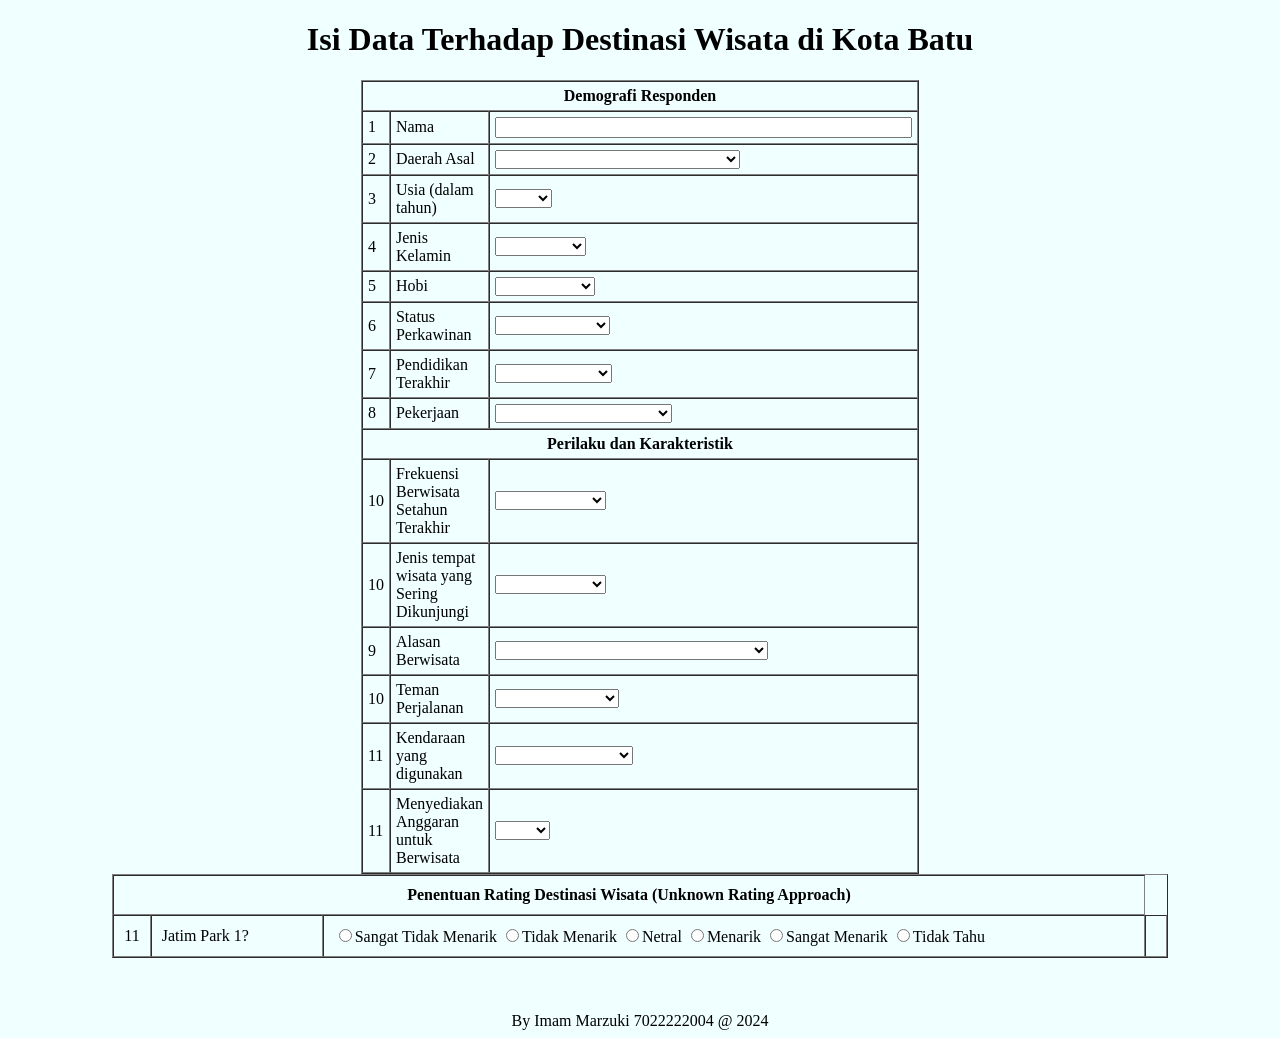
==== isidata.html @ aa60955a "Add files via upload" ====
<!doctype html>
<html>
<head>
<title>Isi Data</title>
</head>
<body bgcolor="azure">
<div align="center">
<h1>Isi Data Terhadap Destinasi Wisata di Kota Batu</h1>
<table border="1" cellpadding="5" cellspacing="0" width="500">
<tr><th colspan="3">Demografi Responden</th></tr>
<tr><td width="10">1</td><td width="100">Nama</td><td width="500"><input size="50" type="text" name="nama"></td></tr>
<tr><td>2</td><td>Daerah Asal</td><td>
<select name="asal">
<option></option>
<option>Kota Batu</option>
<option>Luar kota Batu tetapi masih 1 provinsi</option>
<option>Luar provinsi</option>
<option>Luar Negeri</option>
</select>
</td></tr>
<tr><td>3</td><td>Usia (dalam tahun)</td><td>
<select name="usia">
<option></option>
<option>1-17</option>
<option>18-25</option>
<option>26-32</option>
<option>33-39</option>
<option>40-59</option>
<option>>60</option>
</select>
</td></tr>
<tr><td>4</td><td>Jenis Kelamin</td><td>
<select name="kelamin">
<option></option>
<option>Laki-Laki</option>
<option>Perempuan</option>
</select>
</td></tr>
<tr><td>5</td><td>Hobi</td><td>
<select name="hobi">
<option></option>
<option>Travelling</option>
<option>Berenang</option>
<option>Berkemah</option>
<option>Shopping</option>
<option>Mendaki</option>
<option>Hobi Lainnya</option>
</select>
</td></tr>
<tr><td>6</td><td>Status Perkawinan</td><td>
<select name="status">
<option></option>
<option>Sudah Menikah</option>
<option>Belum Menikah</option>
<option>Cerai</option>
<option>Janda/Duda</option>
</select>
</td></tr>
<tr><td>7</td><td>Pendidikan Terakhir</td><td>
<select name="pendidikan">
<option></option>
<option>Tidak Tamat SD</option>
<option>SD/Sederajat</option>
<option>SMP/Sederajat</option>
<option>SMA/Sederajat</option>
<option>D1/D2/D3</option>
<option>S1/D4</option>
<option>S2</option>
<option>S3</option>
</select>
</td></tr>
<tr><td>8</td><td>Pekerjaan</td><td>
<select name="pekerjaan">
<option></option>
<option>Pelajar/Mahasiswa</option>
<option>PNS</option>
<option>Karyawan Swasta</option>
<option>Bapak/Ibu Rumah Tangga</option>
<option>Pensiunan</option>
<option>Wiraswasta</option>
<option>TNI/Polri</option>
<option>Tidak Bekerja</option>
<option>Pekerjaan Lainnya</option>
</select>
</td></tr>
<tr><th colspan="3">Perilaku dan Karakteristik</th></tr>
<tr><td>10</td><td>Frekuensi Berwisata Setahun Terakhir</td><td>
<select name="teman">
<option></option>
<option>1 kali</option>
<option>2 kali</option>
<option>3 kali</option>
<option>lebih dari 3 kali</option>
</select>
</td></tr>
<tr><td>10</td><td>Jenis tempat wisata yang Sering Dikunjungi</td><td>
<select name="teman">
<option></option>
<option>1 kali</option>
<option>2 kali</option>
<option>3 kali</option>
<option>lebih dari 3 kali</option>
</select>
</td></tr>
<tr><td>9</td><td>Alasan Berwisata</td><td>
<select name="alasan">
<option></option>
<option>Ingin relaksasi</option>
<option>Diajak oleh keluarga</option>
<option>Mencari kenyamanan</option>
<option>Ingin bersenang-senang</option>
<option>Keinginan dari diri sendiri</option>
<option>Mengisi waktu luang</option>
<option>Diajak oleh teman</option>
<option>Sudah menjadi kebiasaan rutin</option>
<option>Memiliki uang yang cukup untuk berwisata</option>
<option>Lainnya</option>
</select>
</td></tr>
<tr><td>10</td><td>Teman Perjalanan</td><td>
<select name="teman">
<option></option>
<option>Sendiri Saja</option>
<option>Pacar/Suami/Istri</option>
<option>Keluarga</option>
<option>Teman</option>
</select>
</td></tr>
<tr><td>11</td><td>Kendaraan yang digunakan</td><td>
<select name="kendaraan">
<option></option>
<option>Sepeda Motor</option>
<option>Mobil Pribadi</option>
<option>Kendaraan Umum</option>
<option>Kendaraan Lainnya</option>
</select>
</td></tr>
<tr><td>11</td><td>Menyediakan Anggaran untuk Berwisata</td><td>
<select name="anggaran">
<option></option>
<option>Ya</option>
<option>Tidak</option>
</select>
</td></tr>
<table>
<table border="1" cellspacing="0" cellpadding="10">
<tr><th colspan="3"> Penentuan Rating Destinasi Wisata (Unknown Rating Approach)</th></tr>
<tr><td width="10">11</td><td width="150">Jatim Park 1?</td><td width="800">
<input type="radio" name="rating" value="1"/>Sangat Tidak Menarik
<input type="radio" name="rating" value="2"/>Tidak Menarik
<input type="radio" name="rating" value="3"/>Netral
<input type="radio" name="rating" value="4"/>Menarik
<input type="radio" name="rating" value="5"/>Sangat Menarik
<input type="radio" name="rating" value="0"/>Tidak Tahu
<td></td></tr>
</table>
<br>
<br>
<br>
By Imam Marzuki 7022222004 @ 2024
</div>
</body>
</html>
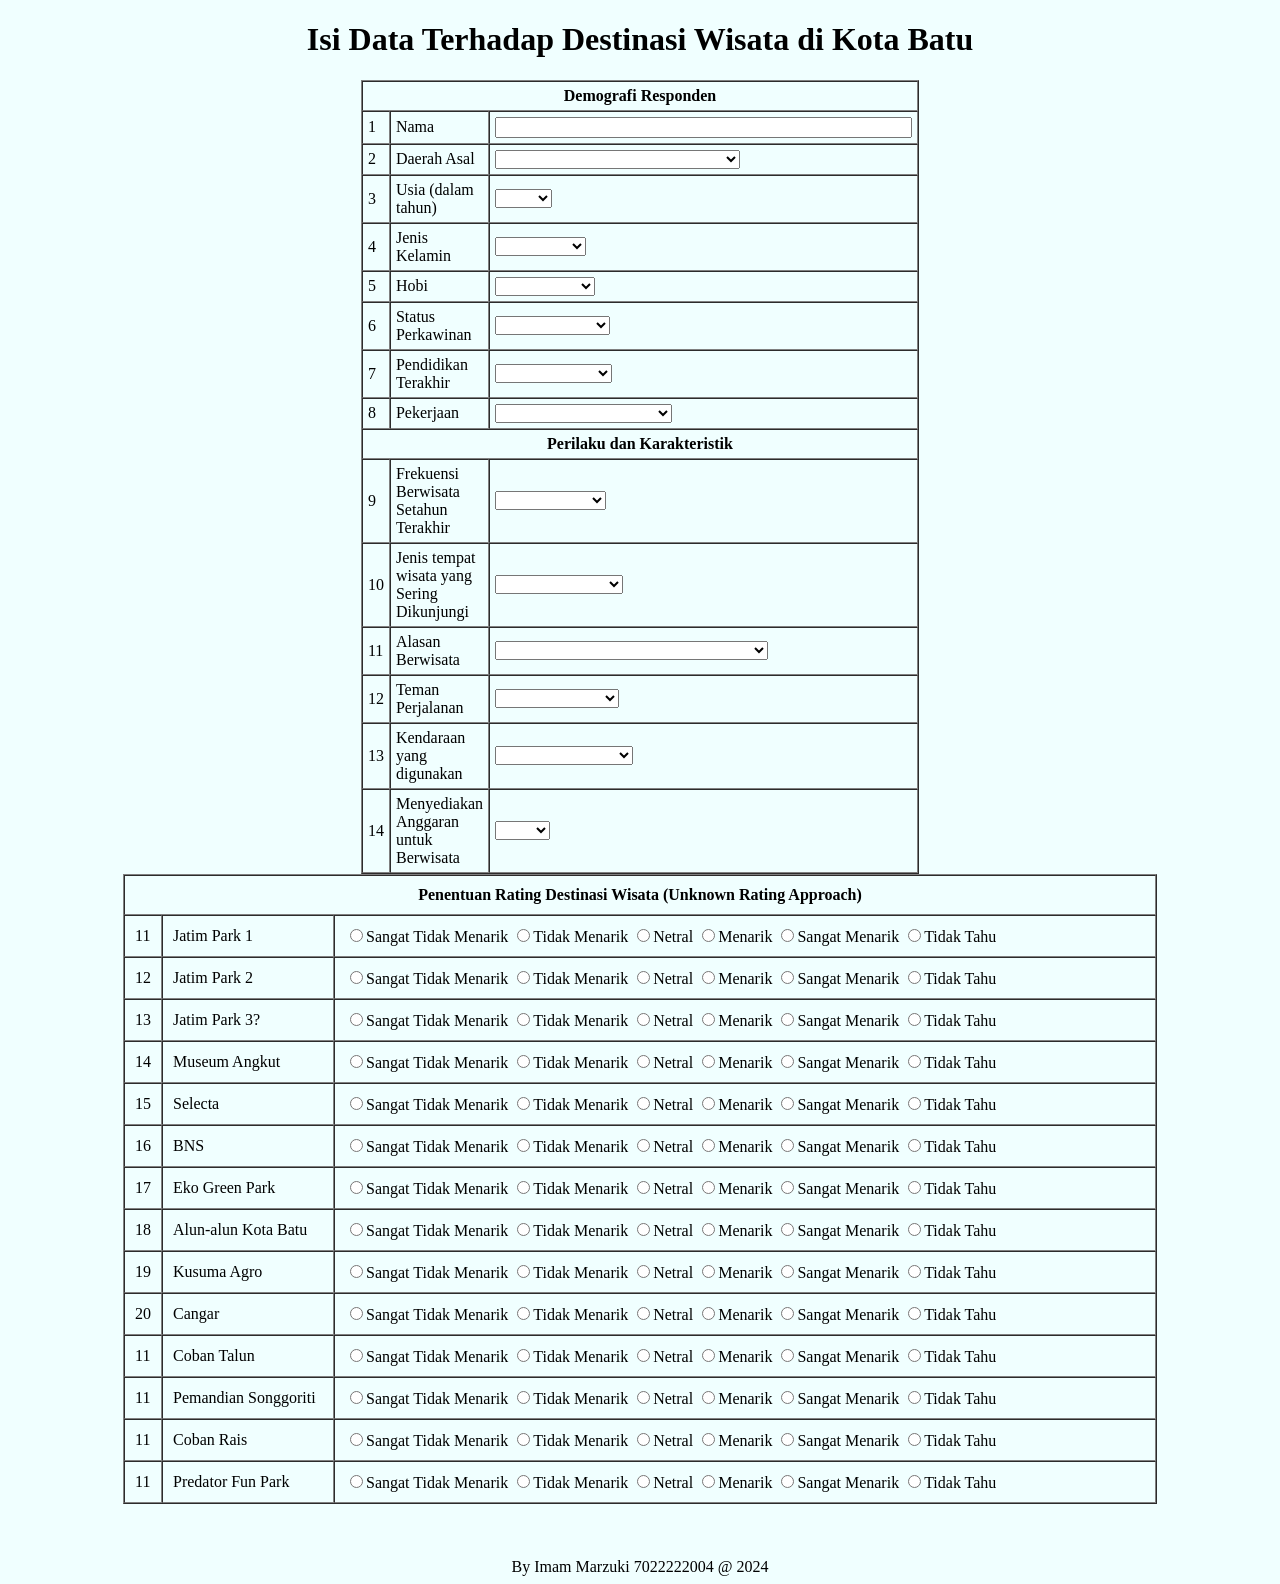
==== commit a9b84122: "Add files via upload" ====
--- a/isidata.html
+++ b/isidata.html
@@ -84,8 +84,8 @@
 </select>
 </td></tr>
 <tr><th colspan="3">Perilaku dan Karakteristik</th></tr>
-<tr><td>10</td><td>Frekuensi Berwisata Setahun Terakhir</td><td>
-<select name="teman">
+<tr><td>9</td><td>Frekuensi Berwisata Setahun Terakhir</td><td>
+<select name="frekuensi">
 <option></option>
 <option>1 kali</option>
 <option>2 kali</option>
@@ -94,15 +94,17 @@
 </select>
 </td></tr>
 <tr><td>10</td><td>Jenis tempat wisata yang Sering Dikunjungi</td><td>
-<select name="teman">
-<option></option>
-<option>1 kali</option>
-<option>2 kali</option>
-<option>3 kali</option>
-<option>lebih dari 3 kali</option>
-</select>
-</td></tr>
-<tr><td>9</td><td>Alasan Berwisata</td><td>
+<select name="jenis">
+<option></option>
+<option>Wisata Alam</option>
+<option>Wisata Kuliner</option>
+<option>Wisata Belanja</option>
+<option>Wisata Agriwisata</option>
+<option>Wisata Budaya</option>
+<option>Wisata Religi</option>
+</select>
+</td></tr>
+<tr><td>11</td><td>Alasan Berwisata</td><td>
 <select name="alasan">
 <option></option>
 <option>Ingin relaksasi</option>
@@ -117,7 +119,7 @@
 <option>Lainnya</option>
 </select>
 </td></tr>
-<tr><td>10</td><td>Teman Perjalanan</td><td>
+<tr><td>12</td><td>Teman Perjalanan</td><td>
 <select name="teman">
 <option></option>
 <option>Sendiri Saja</option>
@@ -126,7 +128,7 @@
 <option>Teman</option>
 </select>
 </td></tr>
-<tr><td>11</td><td>Kendaraan yang digunakan</td><td>
+<tr><td>13</td><td>Kendaraan yang digunakan</td><td>
 <select name="kendaraan">
 <option></option>
 <option>Sepeda Motor</option>
@@ -135,7 +137,7 @@
 <option>Kendaraan Lainnya</option>
 </select>
 </td></tr>
-<tr><td>11</td><td>Menyediakan Anggaran untuk Berwisata</td><td>
+<tr><td>14</td><td>Menyediakan Anggaran untuk Berwisata</td><td>
 <select name="anggaran">
 <option></option>
 <option>Ya</option>
@@ -145,14 +147,118 @@
 <table>
 <table border="1" cellspacing="0" cellpadding="10">
 <tr><th colspan="3"> Penentuan Rating Destinasi Wisata (Unknown Rating Approach)</th></tr>
-<tr><td width="10">11</td><td width="150">Jatim Park 1?</td><td width="800">
-<input type="radio" name="rating" value="1"/>Sangat Tidak Menarik
-<input type="radio" name="rating" value="2"/>Tidak Menarik
-<input type="radio" name="rating" value="3"/>Netral
-<input type="radio" name="rating" value="4"/>Menarik
-<input type="radio" name="rating" value="5"/>Sangat Menarik
-<input type="radio" name="rating" value="0"/>Tidak Tahu
-<td></td></tr>
+<tr><td width="10">11</td><td width="150">Jatim Park 1</td><td width="800">
+<input type="radio" name="rating" value="1"/>Sangat Tidak Menarik
+<input type="radio" name="rating" value="2"/>Tidak Menarik
+<input type="radio" name="rating" value="3"/>Netral
+<input type="radio" name="rating" value="4"/>Menarik
+<input type="radio" name="rating" value="5"/>Sangat Menarik
+<input type="radio" name="rating" value="0"/>Tidak Tahu
+</td></tr>
+<tr><td width="10">12</td><td width="150">Jatim Park 2</td><td width="800">
+<input type="radio" name="rating" value="1"/>Sangat Tidak Menarik
+<input type="radio" name="rating" value="2"/>Tidak Menarik
+<input type="radio" name="rating" value="3"/>Netral
+<input type="radio" name="rating" value="4"/>Menarik
+<input type="radio" name="rating" value="5"/>Sangat Menarik
+<input type="radio" name="rating" value="0"/>Tidak Tahu
+</td></tr>
+<tr><td width="10">13</td><td width="150">Jatim Park 3?</td><td width="800">
+<input type="radio" name="rating" value="1"/>Sangat Tidak Menarik
+<input type="radio" name="rating" value="2"/>Tidak Menarik
+<input type="radio" name="rating" value="3"/>Netral
+<input type="radio" name="rating" value="4"/>Menarik
+<input type="radio" name="rating" value="5"/>Sangat Menarik
+<input type="radio" name="rating" value="0"/>Tidak Tahu
+</td></tr>
+<tr><td width="10">14</td><td width="150">Museum Angkut</td><td width="800">
+<input type="radio" name="rating" value="1"/>Sangat Tidak Menarik
+<input type="radio" name="rating" value="2"/>Tidak Menarik
+<input type="radio" name="rating" value="3"/>Netral
+<input type="radio" name="rating" value="4"/>Menarik
+<input type="radio" name="rating" value="5"/>Sangat Menarik
+<input type="radio" name="rating" value="0"/>Tidak Tahu
+</td></tr>
+<tr><td width="10">15</td><td width="150">Selecta</td><td width="800">
+<input type="radio" name="rating" value="1"/>Sangat Tidak Menarik
+<input type="radio" name="rating" value="2"/>Tidak Menarik
+<input type="radio" name="rating" value="3"/>Netral
+<input type="radio" name="rating" value="4"/>Menarik
+<input type="radio" name="rating" value="5"/>Sangat Menarik
+<input type="radio" name="rating" value="0"/>Tidak Tahu
+</td></tr>
+<tr><td width="10">16</td><td width="150">BNS</td><td width="800">
+<input type="radio" name="rating" value="1"/>Sangat Tidak Menarik
+<input type="radio" name="rating" value="2"/>Tidak Menarik
+<input type="radio" name="rating" value="3"/>Netral
+<input type="radio" name="rating" value="4"/>Menarik
+<input type="radio" name="rating" value="5"/>Sangat Menarik
+<input type="radio" name="rating" value="0"/>Tidak Tahu
+</td></tr>
+<tr><td width="10">17</td><td width="150">Eko Green Park</td><td width="800">
+<input type="radio" name="rating" value="1"/>Sangat Tidak Menarik
+<input type="radio" name="rating" value="2"/>Tidak Menarik
+<input type="radio" name="rating" value="3"/>Netral
+<input type="radio" name="rating" value="4"/>Menarik
+<input type="radio" name="rating" value="5"/>Sangat Menarik
+<input type="radio" name="rating" value="0"/>Tidak Tahu
+</td></tr>
+<tr><td width="10">18</td><td width="150">Alun-alun Kota Batu</td><td width="800">
+<input type="radio" name="rating" value="1"/>Sangat Tidak Menarik
+<input type="radio" name="rating" value="2"/>Tidak Menarik
+<input type="radio" name="rating" value="3"/>Netral
+<input type="radio" name="rating" value="4"/>Menarik
+<input type="radio" name="rating" value="5"/>Sangat Menarik
+<input type="radio" name="rating" value="0"/>Tidak Tahu
+</td></tr>
+<tr><td width="10">19</td><td width="150">Kusuma Agro</td><td width="800">
+<input type="radio" name="rating" value="1"/>Sangat Tidak Menarik
+<input type="radio" name="rating" value="2"/>Tidak Menarik
+<input type="radio" name="rating" value="3"/>Netral
+<input type="radio" name="rating" value="4"/>Menarik
+<input type="radio" name="rating" value="5"/>Sangat Menarik
+<input type="radio" name="rating" value="0"/>Tidak Tahu
+</td></tr>
+<tr><td width="10">20</td><td width="150">Cangar</td><td width="800">
+<input type="radio" name="rating" value="1"/>Sangat Tidak Menarik
+<input type="radio" name="rating" value="2"/>Tidak Menarik
+<input type="radio" name="rating" value="3"/>Netral
+<input type="radio" name="rating" value="4"/>Menarik
+<input type="radio" name="rating" value="5"/>Sangat Menarik
+<input type="radio" name="rating" value="0"/>Tidak Tahu
+</td></tr>
+<tr><td width="10">11</td><td width="150">Coban Talun</td><td width="800">
+<input type="radio" name="rating" value="1"/>Sangat Tidak Menarik
+<input type="radio" name="rating" value="2"/>Tidak Menarik
+<input type="radio" name="rating" value="3"/>Netral
+<input type="radio" name="rating" value="4"/>Menarik
+<input type="radio" name="rating" value="5"/>Sangat Menarik
+<input type="radio" name="rating" value="0"/>Tidak Tahu
+</td></tr>
+<tr><td width="10">11</td><td width="150">Pemandian Songgoriti</td><td width="800">
+<input type="radio" name="rating" value="1"/>Sangat Tidak Menarik
+<input type="radio" name="rating" value="2"/>Tidak Menarik
+<input type="radio" name="rating" value="3"/>Netral
+<input type="radio" name="rating" value="4"/>Menarik
+<input type="radio" name="rating" value="5"/>Sangat Menarik
+<input type="radio" name="rating" value="0"/>Tidak Tahu
+</td></tr>
+<tr><td width="10">11</td><td width="150">Coban Rais</td><td width="800">
+<input type="radio" name="rating" value="1"/>Sangat Tidak Menarik
+<input type="radio" name="rating" value="2"/>Tidak Menarik
+<input type="radio" name="rating" value="3"/>Netral
+<input type="radio" name="rating" value="4"/>Menarik
+<input type="radio" name="rating" value="5"/>Sangat Menarik
+<input type="radio" name="rating" value="0"/>Tidak Tahu
+</td></tr>
+<tr><td width="10">11</td><td width="150">Predator Fun Park</td><td width="800">
+<input type="radio" name="rating" value="1"/>Sangat Tidak Menarik
+<input type="radio" name="rating" value="2"/>Tidak Menarik
+<input type="radio" name="rating" value="3"/>Netral
+<input type="radio" name="rating" value="4"/>Menarik
+<input type="radio" name="rating" value="5"/>Sangat Menarik
+<input type="radio" name="rating" value="0"/>Tidak Tahu
+</td></tr>
 </table>
 <br>
 <br>
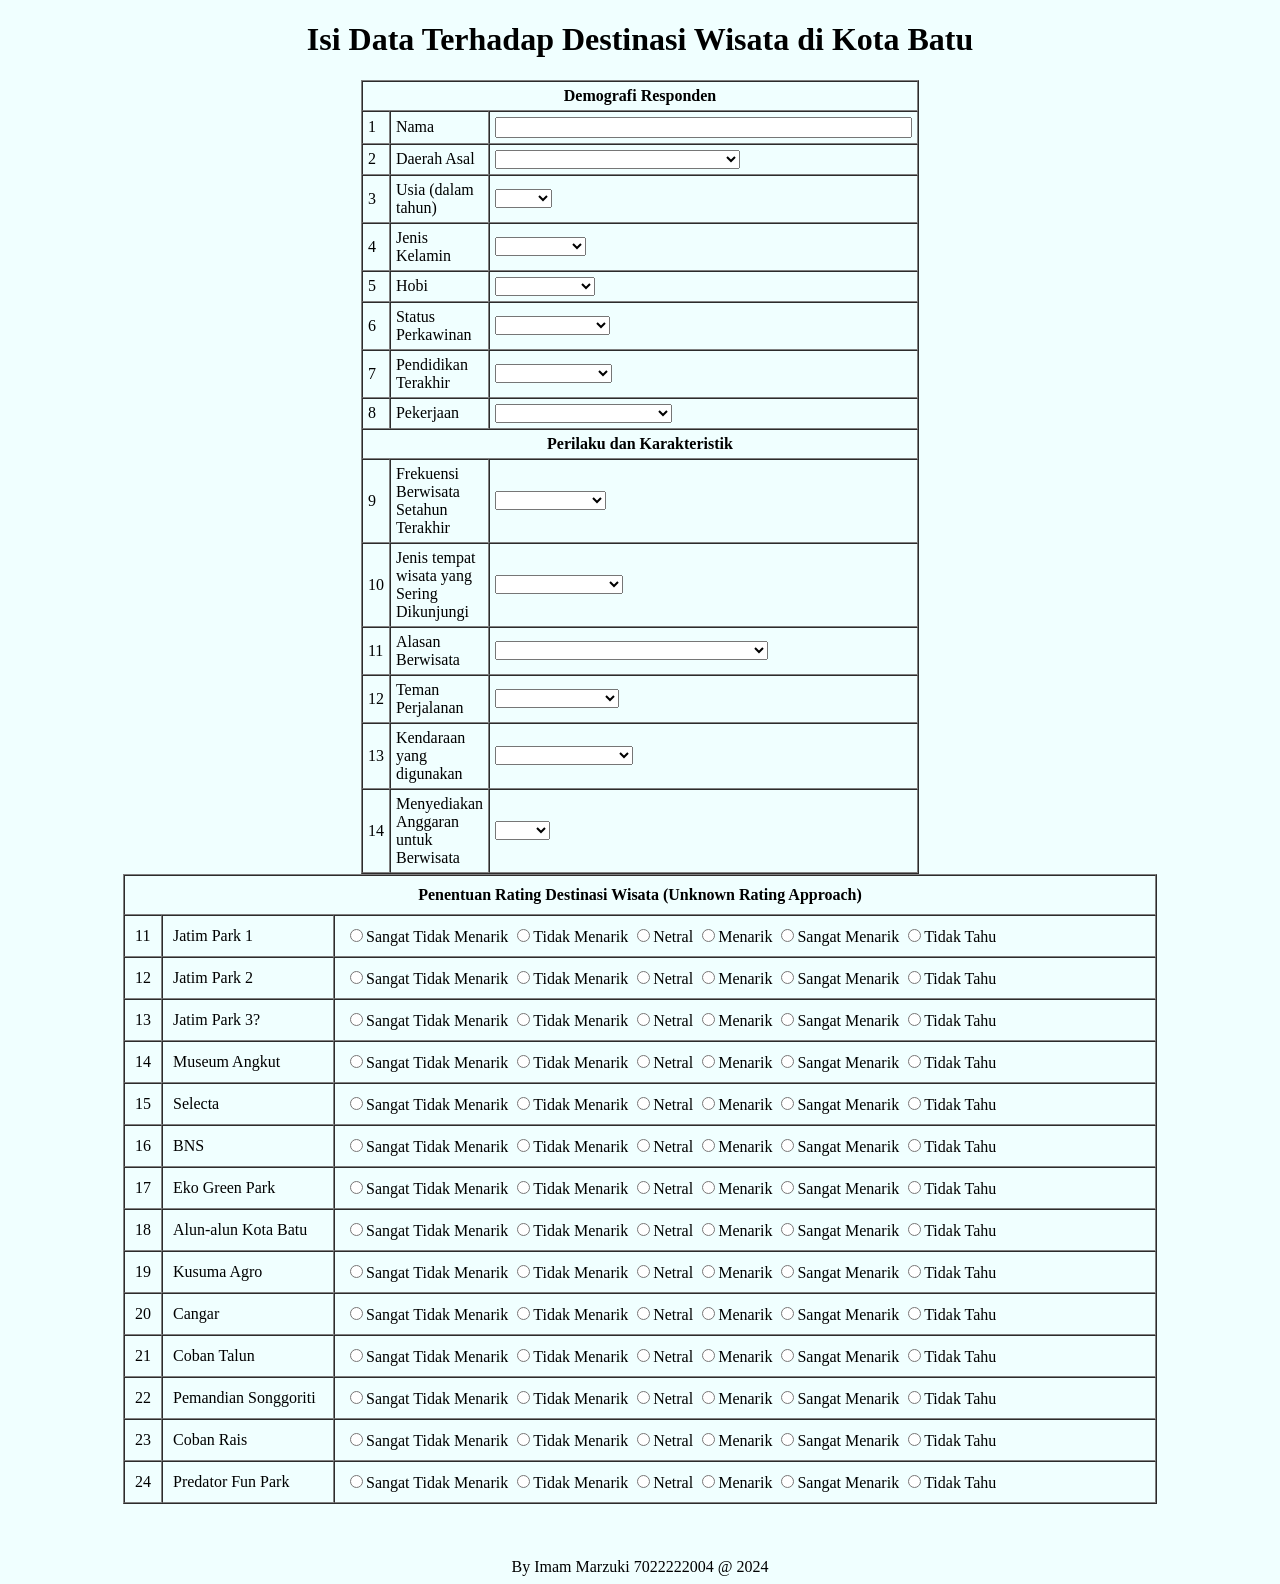
==== commit aeb806a6: "Add files via upload" ====
--- a/isidata.html
+++ b/isidata.html
@@ -148,116 +148,116 @@
 <table border="1" cellspacing="0" cellpadding="10">
 <tr><th colspan="3"> Penentuan Rating Destinasi Wisata (Unknown Rating Approach)</th></tr>
 <tr><td width="10">11</td><td width="150">Jatim Park 1</td><td width="800">
-<input type="radio" name="rating" value="1"/>Sangat Tidak Menarik
-<input type="radio" name="rating" value="2"/>Tidak Menarik
-<input type="radio" name="rating" value="3"/>Netral
-<input type="radio" name="rating" value="4"/>Menarik
-<input type="radio" name="rating" value="5"/>Sangat Menarik
-<input type="radio" name="rating" value="0"/>Tidak Tahu
+<input type="radio" name="ratingjatimpark1" value="1"/>Sangat Tidak Menarik
+<input type="radio" name="ratingjatimpark1" value="2"/>Tidak Menarik
+<input type="radio" name="ratingjatimpark1" value="3"/>Netral
+<input type="radio" name="ratingjatimpark1" value="4"/>Menarik
+<input type="radio" name="ratingjatimpark1" value="5"/>Sangat Menarik
+<input type="radio" name="ratingjatimpark1" value="0"/>Tidak Tahu
 </td></tr>
 <tr><td width="10">12</td><td width="150">Jatim Park 2</td><td width="800">
-<input type="radio" name="rating" value="1"/>Sangat Tidak Menarik
-<input type="radio" name="rating" value="2"/>Tidak Menarik
-<input type="radio" name="rating" value="3"/>Netral
-<input type="radio" name="rating" value="4"/>Menarik
-<input type="radio" name="rating" value="5"/>Sangat Menarik
-<input type="radio" name="rating" value="0"/>Tidak Tahu
+<input type="radio" name="ratingjatimpark2" value="1"/>Sangat Tidak Menarik
+<input type="radio" name="ratingjatimpark2" value="2"/>Tidak Menarik
+<input type="radio" name="ratingjatimpark2" value="3"/>Netral
+<input type="radio" name="ratingjatimpark2" value="4"/>Menarik
+<input type="radio" name="ratingjatimpark2" value="5"/>Sangat Menarik
+<input type="radio" name="ratingjatimpark2" value="0"/>Tidak Tahu
 </td></tr>
 <tr><td width="10">13</td><td width="150">Jatim Park 3?</td><td width="800">
-<input type="radio" name="rating" value="1"/>Sangat Tidak Menarik
-<input type="radio" name="rating" value="2"/>Tidak Menarik
-<input type="radio" name="rating" value="3"/>Netral
-<input type="radio" name="rating" value="4"/>Menarik
-<input type="radio" name="rating" value="5"/>Sangat Menarik
-<input type="radio" name="rating" value="0"/>Tidak Tahu
+<input type="radio" name="ratingjatimpark3" value="1"/>Sangat Tidak Menarik
+<input type="radio" name="ratingjatimpark3" value="2"/>Tidak Menarik
+<input type="radio" name="ratingjatimpark3" value="3"/>Netral
+<input type="radio" name="ratingjatimpark3" value="4"/>Menarik
+<input type="radio" name="ratingjatimpark3" value="5"/>Sangat Menarik
+<input type="radio" name="ratingjatimpark3" value="0"/>Tidak Tahu
 </td></tr>
 <tr><td width="10">14</td><td width="150">Museum Angkut</td><td width="800">
-<input type="radio" name="rating" value="1"/>Sangat Tidak Menarik
-<input type="radio" name="rating" value="2"/>Tidak Menarik
-<input type="radio" name="rating" value="3"/>Netral
-<input type="radio" name="rating" value="4"/>Menarik
-<input type="radio" name="rating" value="5"/>Sangat Menarik
-<input type="radio" name="rating" value="0"/>Tidak Tahu
+<input type="radio" name="ratingmuseumangkut" value="1"/>Sangat Tidak Menarik
+<input type="radio" name="ratingmuseumangkut" value="2"/>Tidak Menarik
+<input type="radio" name="ratingmuseumangkut" value="3"/>Netral
+<input type="radio" name="ratingmuseumangkut" value="4"/>Menarik
+<input type="radio" name="ratingmuseumangkut" value="5"/>Sangat Menarik
+<input type="radio" name="ratingmuseumangkut" value="0"/>Tidak Tahu
 </td></tr>
 <tr><td width="10">15</td><td width="150">Selecta</td><td width="800">
-<input type="radio" name="rating" value="1"/>Sangat Tidak Menarik
-<input type="radio" name="rating" value="2"/>Tidak Menarik
-<input type="radio" name="rating" value="3"/>Netral
-<input type="radio" name="rating" value="4"/>Menarik
-<input type="radio" name="rating" value="5"/>Sangat Menarik
-<input type="radio" name="rating" value="0"/>Tidak Tahu
+<input type="radio" name="ratingselecta" value="1"/>Sangat Tidak Menarik
+<input type="radio" name="ratingselecta" value="2"/>Tidak Menarik
+<input type="radio" name="ratingselecta" value="3"/>Netral
+<input type="radio" name="ratingselecta" value="4"/>Menarik
+<input type="radio" name="ratingselecta" value="5"/>Sangat Menarik
+<input type="radio" name="ratingselecta" value="0"/>Tidak Tahu
 </td></tr>
 <tr><td width="10">16</td><td width="150">BNS</td><td width="800">
-<input type="radio" name="rating" value="1"/>Sangat Tidak Menarik
-<input type="radio" name="rating" value="2"/>Tidak Menarik
-<input type="radio" name="rating" value="3"/>Netral
-<input type="radio" name="rating" value="4"/>Menarik
-<input type="radio" name="rating" value="5"/>Sangat Menarik
-<input type="radio" name="rating" value="0"/>Tidak Tahu
+<input type="radio" name="ratingbns" value="1"/>Sangat Tidak Menarik
+<input type="radio" name="ratingbns" value="2"/>Tidak Menarik
+<input type="radio" name="ratingbns" value="3"/>Netral
+<input type="radio" name="ratingbns" value="4"/>Menarik
+<input type="radio" name="ratingbns" value="5"/>Sangat Menarik
+<input type="radio" name="ratingbns" value="0"/>Tidak Tahu
 </td></tr>
 <tr><td width="10">17</td><td width="150">Eko Green Park</td><td width="800">
-<input type="radio" name="rating" value="1"/>Sangat Tidak Menarik
-<input type="radio" name="rating" value="2"/>Tidak Menarik
-<input type="radio" name="rating" value="3"/>Netral
-<input type="radio" name="rating" value="4"/>Menarik
-<input type="radio" name="rating" value="5"/>Sangat Menarik
-<input type="radio" name="rating" value="0"/>Tidak Tahu
+<input type="radio" name="ratingekogreenpark" value="1"/>Sangat Tidak Menarik
+<input type="radio" name="ratingekogreenpark" value="2"/>Tidak Menarik
+<input type="radio" name="ratingekogreenpark" value="3"/>Netral
+<input type="radio" name="ratingekogreenpark" value="4"/>Menarik
+<input type="radio" name="ratingekogreenpark" value="5"/>Sangat Menarik
+<input type="radio" name="ratingekogreenpark" value="0"/>Tidak Tahu
 </td></tr>
 <tr><td width="10">18</td><td width="150">Alun-alun Kota Batu</td><td width="800">
-<input type="radio" name="rating" value="1"/>Sangat Tidak Menarik
-<input type="radio" name="rating" value="2"/>Tidak Menarik
-<input type="radio" name="rating" value="3"/>Netral
-<input type="radio" name="rating" value="4"/>Menarik
-<input type="radio" name="rating" value="5"/>Sangat Menarik
-<input type="radio" name="rating" value="0"/>Tidak Tahu
+<input type="radio" name="ratingalunalun" value="1"/>Sangat Tidak Menarik
+<input type="radio" name="ratingalunalun" value="2"/>Tidak Menarik
+<input type="radio" name="ratingalunalun" value="3"/>Netral
+<input type="radio" name="ratingalunalun" value="4"/>Menarik
+<input type="radio" name="ratingalunalun" value="5"/>Sangat Menarik
+<input type="radio" name="ratingalunalun" value="0"/>Tidak Tahu
 </td></tr>
 <tr><td width="10">19</td><td width="150">Kusuma Agro</td><td width="800">
-<input type="radio" name="rating" value="1"/>Sangat Tidak Menarik
-<input type="radio" name="rating" value="2"/>Tidak Menarik
-<input type="radio" name="rating" value="3"/>Netral
-<input type="radio" name="rating" value="4"/>Menarik
-<input type="radio" name="rating" value="5"/>Sangat Menarik
-<input type="radio" name="rating" value="0"/>Tidak Tahu
+<input type="radio" name="ratingkusumaagro" value="1"/>Sangat Tidak Menarik
+<input type="radio" name="ratingkusumaagro" value="2"/>Tidak Menarik
+<input type="radio" name="ratingkusumaagro" value="3"/>Netral
+<input type="radio" name="ratingkusumaagro" value="4"/>Menarik
+<input type="radio" name="ratingkusumaagro" value="5"/>Sangat Menarik
+<input type="radio" name="ratingkusumaagro" value="0"/>Tidak Tahu
 </td></tr>
 <tr><td width="10">20</td><td width="150">Cangar</td><td width="800">
-<input type="radio" name="rating" value="1"/>Sangat Tidak Menarik
-<input type="radio" name="rating" value="2"/>Tidak Menarik
-<input type="radio" name="rating" value="3"/>Netral
-<input type="radio" name="rating" value="4"/>Menarik
-<input type="radio" name="rating" value="5"/>Sangat Menarik
-<input type="radio" name="rating" value="0"/>Tidak Tahu
-</td></tr>
-<tr><td width="10">11</td><td width="150">Coban Talun</td><td width="800">
-<input type="radio" name="rating" value="1"/>Sangat Tidak Menarik
-<input type="radio" name="rating" value="2"/>Tidak Menarik
-<input type="radio" name="rating" value="3"/>Netral
-<input type="radio" name="rating" value="4"/>Menarik
-<input type="radio" name="rating" value="5"/>Sangat Menarik
-<input type="radio" name="rating" value="0"/>Tidak Tahu
-</td></tr>
-<tr><td width="10">11</td><td width="150">Pemandian Songgoriti</td><td width="800">
-<input type="radio" name="rating" value="1"/>Sangat Tidak Menarik
-<input type="radio" name="rating" value="2"/>Tidak Menarik
-<input type="radio" name="rating" value="3"/>Netral
-<input type="radio" name="rating" value="4"/>Menarik
-<input type="radio" name="rating" value="5"/>Sangat Menarik
-<input type="radio" name="rating" value="0"/>Tidak Tahu
-</td></tr>
-<tr><td width="10">11</td><td width="150">Coban Rais</td><td width="800">
-<input type="radio" name="rating" value="1"/>Sangat Tidak Menarik
-<input type="radio" name="rating" value="2"/>Tidak Menarik
-<input type="radio" name="rating" value="3"/>Netral
-<input type="radio" name="rating" value="4"/>Menarik
-<input type="radio" name="rating" value="5"/>Sangat Menarik
-<input type="radio" name="rating" value="0"/>Tidak Tahu
-</td></tr>
-<tr><td width="10">11</td><td width="150">Predator Fun Park</td><td width="800">
-<input type="radio" name="rating" value="1"/>Sangat Tidak Menarik
-<input type="radio" name="rating" value="2"/>Tidak Menarik
-<input type="radio" name="rating" value="3"/>Netral
-<input type="radio" name="rating" value="4"/>Menarik
-<input type="radio" name="rating" value="5"/>Sangat Menarik
-<input type="radio" name="rating" value="0"/>Tidak Tahu
+<input type="radio" name="ratingcangar" value="1"/>Sangat Tidak Menarik
+<input type="radio" name="ratingcangar" value="2"/>Tidak Menarik
+<input type="radio" name="ratingcangar" value="3"/>Netral
+<input type="radio" name="ratingcangar" value="4"/>Menarik
+<input type="radio" name="ratingcangar" value="5"/>Sangat Menarik
+<input type="radio" name="ratingcangar" value="0"/>Tidak Tahu
+</td></tr>
+<tr><td width="10">21</td><td width="150">Coban Talun</td><td width="800">
+<input type="radio" name="ratingcobantalun" value="1"/>Sangat Tidak Menarik
+<input type="radio" name="ratingcobantalun" value="2"/>Tidak Menarik
+<input type="radio" name="ratingcobantalun" value="3"/>Netral
+<input type="radio" name="ratingcobantalun" value="4"/>Menarik
+<input type="radio" name="ratingcobantalun" value="5"/>Sangat Menarik
+<input type="radio" name="ratingcobantalun" value="0"/>Tidak Tahu
+</td></tr>
+<tr><td width="10">22</td><td width="150">Pemandian Songgoriti</td><td width="800">
+<input type="radio" name="ratingpemandiansonggoriti" value="1"/>Sangat Tidak Menarik
+<input type="radio" name="ratingpemandiansonggoriti" value="2"/>Tidak Menarik
+<input type="radio" name="ratingpemandiansonggoriti" value="3"/>Netral
+<input type="radio" name="ratingpemandiansonggoriti" value="4"/>Menarik
+<input type="radio" name="ratingpemandiansonggoriti" value="5"/>Sangat Menarik
+<input type="radio" name="ratingpemandiansonggoriti" value="0"/>Tidak Tahu
+</td></tr>
+<tr><td width="10">23</td><td width="150">Coban Rais</td><td width="800">
+<input type="radio" name="ratingcobanrais" value="1"/>Sangat Tidak Menarik
+<input type="radio" name="ratingcobanrais" value="2"/>Tidak Menarik
+<input type="radio" name="ratingcobanrais" value="3"/>Netral
+<input type="radio" name="ratingcobanrais" value="4"/>Menarik
+<input type="radio" name="ratingcobanrais" value="5"/>Sangat Menarik
+<input type="radio" name="ratingcobanrais" value="0"/>Tidak Tahu
+</td></tr>
+<tr><td width="10">24</td><td width="150">Predator Fun Park</td><td width="800">
+<input type="radio" name="ratingpredatorfunpark" value="1"/>Sangat Tidak Menarik
+<input type="radio" name="ratingpredatorfunpark" value="2"/>Tidak Menarik
+<input type="radio" name="ratingpredatorfunpark" value="3"/>Netral
+<input type="radio" name="ratingpredatorfunpark" value="4"/>Menarik
+<input type="radio" name="ratingpredatorfunpark" value="5"/>Sangat Menarik
+<input type="radio" name="ratingpredatorfunpark" value="0"/>Tidak Tahu
 </td></tr>
 </table>
 <br>
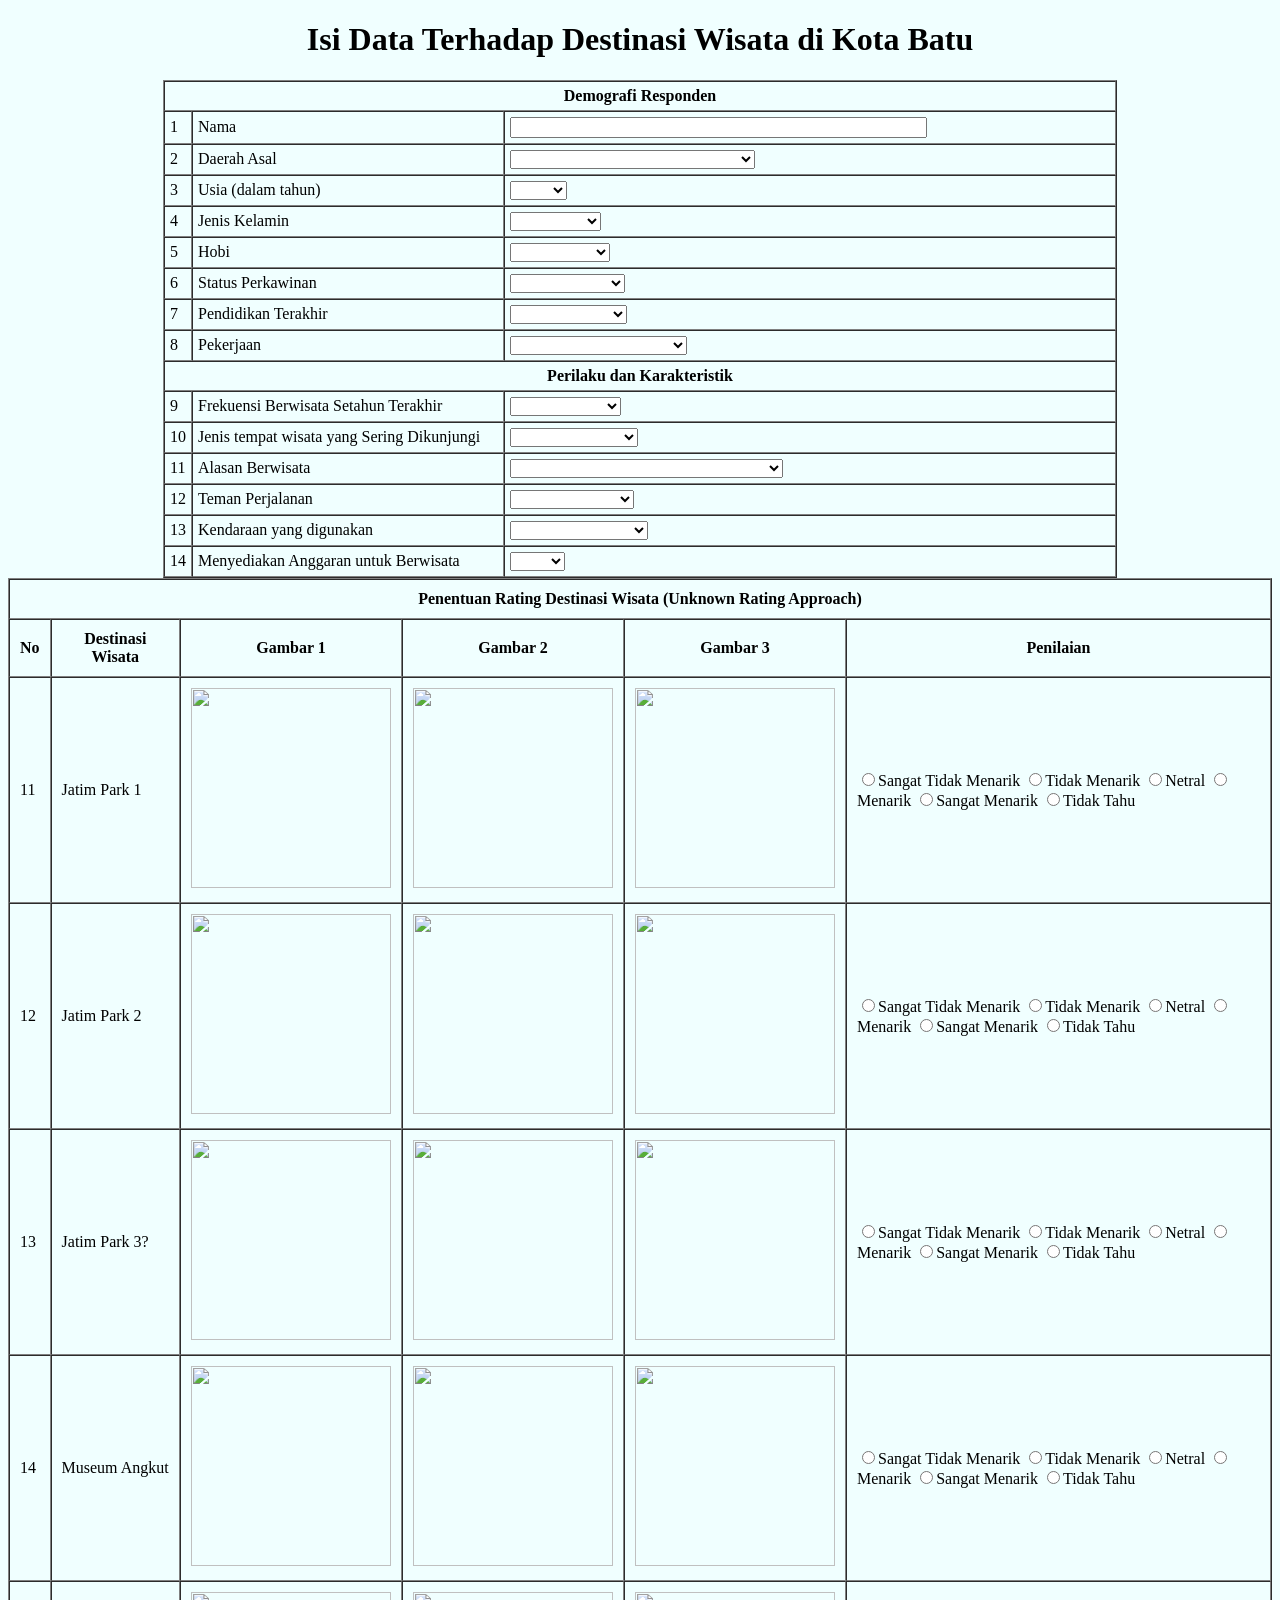
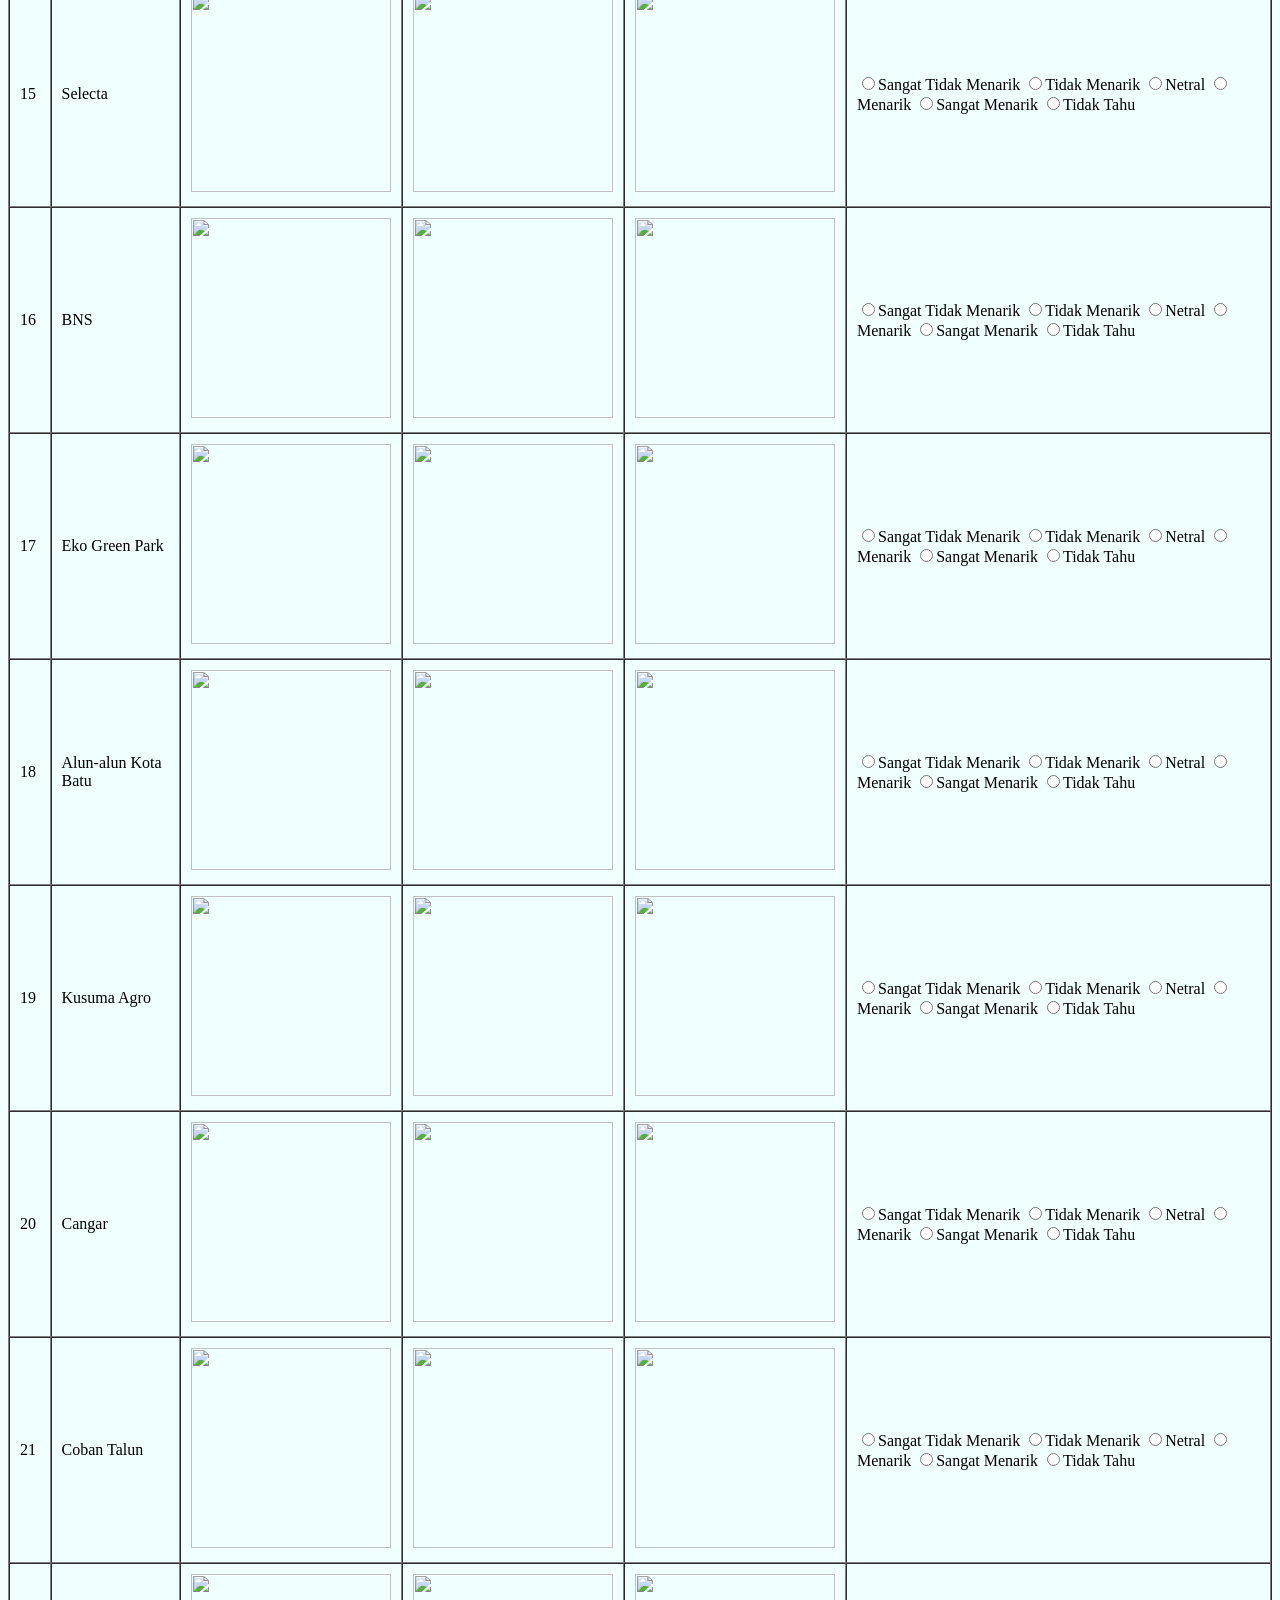
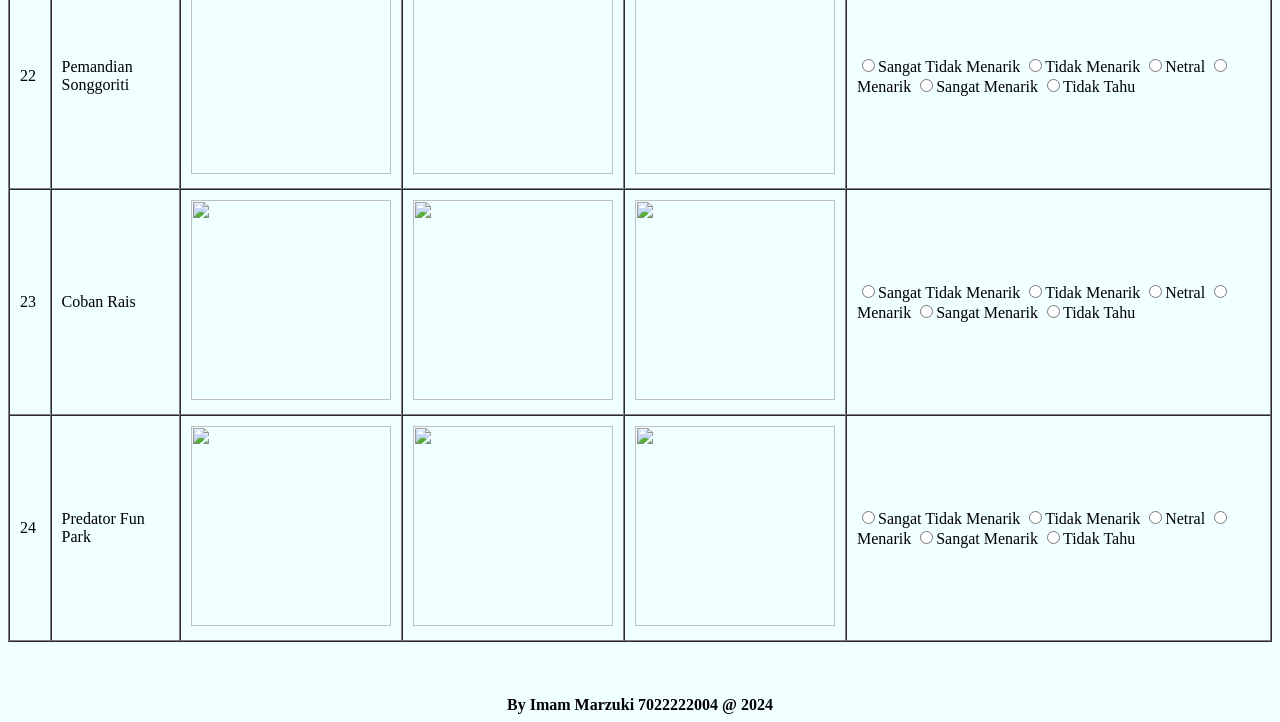
==== commit fd0c425d: "Add files via upload" ====
--- a/isidata.html
+++ b/isidata.html
@@ -6,9 +6,9 @@
 <body bgcolor="azure">
 <div align="center">
 <h1>Isi Data Terhadap Destinasi Wisata di Kota Batu</h1>
-<table border="1" cellpadding="5" cellspacing="0" width="500">
+<table border="1" cellpadding="5" cellspacing="0">
 <tr><th colspan="3">Demografi Responden</th></tr>
-<tr><td width="10">1</td><td width="100">Nama</td><td width="500"><input size="50" type="text" name="nama"></td></tr>
+<tr><td width="10">1</td><td width="300">Nama</td><td width="600"><input size="50" type="text" name="nama"></td></tr>
 <tr><td>2</td><td>Daerah Asal</td><td>
 <select name="asal">
 <option></option>
@@ -146,124 +146,125 @@
 </td></tr>
 <table>
 <table border="1" cellspacing="0" cellpadding="10">
-<tr><th colspan="3"> Penentuan Rating Destinasi Wisata (Unknown Rating Approach)</th></tr>
-<tr><td width="10">11</td><td width="150">Jatim Park 1</td><td width="800">
-<input type="radio" name="ratingjatimpark1" value="1"/>Sangat Tidak Menarik
-<input type="radio" name="ratingjatimpark1" value="2"/>Tidak Menarik
-<input type="radio" name="ratingjatimpark1" value="3"/>Netral
-<input type="radio" name="ratingjatimpark1" value="4"/>Menarik
-<input type="radio" name="ratingjatimpark1" value="5"/>Sangat Menarik
-<input type="radio" name="ratingjatimpark1" value="0"/>Tidak Tahu
-</td></tr>
-<tr><td width="10">12</td><td width="150">Jatim Park 2</td><td width="800">
-<input type="radio" name="ratingjatimpark2" value="1"/>Sangat Tidak Menarik
-<input type="radio" name="ratingjatimpark2" value="2"/>Tidak Menarik
-<input type="radio" name="ratingjatimpark2" value="3"/>Netral
-<input type="radio" name="ratingjatimpark2" value="4"/>Menarik
-<input type="radio" name="ratingjatimpark2" value="5"/>Sangat Menarik
-<input type="radio" name="ratingjatimpark2" value="0"/>Tidak Tahu
-</td></tr>
-<tr><td width="10">13</td><td width="150">Jatim Park 3?</td><td width="800">
-<input type="radio" name="ratingjatimpark3" value="1"/>Sangat Tidak Menarik
-<input type="radio" name="ratingjatimpark3" value="2"/>Tidak Menarik
-<input type="radio" name="ratingjatimpark3" value="3"/>Netral
-<input type="radio" name="ratingjatimpark3" value="4"/>Menarik
-<input type="radio" name="ratingjatimpark3" value="5"/>Sangat Menarik
-<input type="radio" name="ratingjatimpark3" value="0"/>Tidak Tahu
-</td></tr>
-<tr><td width="10">14</td><td width="150">Museum Angkut</td><td width="800">
-<input type="radio" name="ratingmuseumangkut" value="1"/>Sangat Tidak Menarik
-<input type="radio" name="ratingmuseumangkut" value="2"/>Tidak Menarik
-<input type="radio" name="ratingmuseumangkut" value="3"/>Netral
-<input type="radio" name="ratingmuseumangkut" value="4"/>Menarik
-<input type="radio" name="ratingmuseumangkut" value="5"/>Sangat Menarik
-<input type="radio" name="ratingmuseumangkut" value="0"/>Tidak Tahu
-</td></tr>
-<tr><td width="10">15</td><td width="150">Selecta</td><td width="800">
-<input type="radio" name="ratingselecta" value="1"/>Sangat Tidak Menarik
-<input type="radio" name="ratingselecta" value="2"/>Tidak Menarik
-<input type="radio" name="ratingselecta" value="3"/>Netral
-<input type="radio" name="ratingselecta" value="4"/>Menarik
-<input type="radio" name="ratingselecta" value="5"/>Sangat Menarik
-<input type="radio" name="ratingselecta" value="0"/>Tidak Tahu
-</td></tr>
-<tr><td width="10">16</td><td width="150">BNS</td><td width="800">
-<input type="radio" name="ratingbns" value="1"/>Sangat Tidak Menarik
-<input type="radio" name="ratingbns" value="2"/>Tidak Menarik
-<input type="radio" name="ratingbns" value="3"/>Netral
-<input type="radio" name="ratingbns" value="4"/>Menarik
-<input type="radio" name="ratingbns" value="5"/>Sangat Menarik
-<input type="radio" name="ratingbns" value="0"/>Tidak Tahu
-</td></tr>
-<tr><td width="10">17</td><td width="150">Eko Green Park</td><td width="800">
-<input type="radio" name="ratingekogreenpark" value="1"/>Sangat Tidak Menarik
-<input type="radio" name="ratingekogreenpark" value="2"/>Tidak Menarik
-<input type="radio" name="ratingekogreenpark" value="3"/>Netral
-<input type="radio" name="ratingekogreenpark" value="4"/>Menarik
-<input type="radio" name="ratingekogreenpark" value="5"/>Sangat Menarik
-<input type="radio" name="ratingekogreenpark" value="0"/>Tidak Tahu
-</td></tr>
-<tr><td width="10">18</td><td width="150">Alun-alun Kota Batu</td><td width="800">
-<input type="radio" name="ratingalunalun" value="1"/>Sangat Tidak Menarik
-<input type="radio" name="ratingalunalun" value="2"/>Tidak Menarik
-<input type="radio" name="ratingalunalun" value="3"/>Netral
-<input type="radio" name="ratingalunalun" value="4"/>Menarik
-<input type="radio" name="ratingalunalun" value="5"/>Sangat Menarik
-<input type="radio" name="ratingalunalun" value="0"/>Tidak Tahu
-</td></tr>
-<tr><td width="10">19</td><td width="150">Kusuma Agro</td><td width="800">
-<input type="radio" name="ratingkusumaagro" value="1"/>Sangat Tidak Menarik
-<input type="radio" name="ratingkusumaagro" value="2"/>Tidak Menarik
-<input type="radio" name="ratingkusumaagro" value="3"/>Netral
-<input type="radio" name="ratingkusumaagro" value="4"/>Menarik
-<input type="radio" name="ratingkusumaagro" value="5"/>Sangat Menarik
-<input type="radio" name="ratingkusumaagro" value="0"/>Tidak Tahu
-</td></tr>
-<tr><td width="10">20</td><td width="150">Cangar</td><td width="800">
-<input type="radio" name="ratingcangar" value="1"/>Sangat Tidak Menarik
-<input type="radio" name="ratingcangar" value="2"/>Tidak Menarik
-<input type="radio" name="ratingcangar" value="3"/>Netral
-<input type="radio" name="ratingcangar" value="4"/>Menarik
-<input type="radio" name="ratingcangar" value="5"/>Sangat Menarik
-<input type="radio" name="ratingcangar" value="0"/>Tidak Tahu
-</td></tr>
-<tr><td width="10">21</td><td width="150">Coban Talun</td><td width="800">
-<input type="radio" name="ratingcobantalun" value="1"/>Sangat Tidak Menarik
-<input type="radio" name="ratingcobantalun" value="2"/>Tidak Menarik
-<input type="radio" name="ratingcobantalun" value="3"/>Netral
-<input type="radio" name="ratingcobantalun" value="4"/>Menarik
-<input type="radio" name="ratingcobantalun" value="5"/>Sangat Menarik
-<input type="radio" name="ratingcobantalun" value="0"/>Tidak Tahu
-</td></tr>
-<tr><td width="10">22</td><td width="150">Pemandian Songgoriti</td><td width="800">
-<input type="radio" name="ratingpemandiansonggoriti" value="1"/>Sangat Tidak Menarik
-<input type="radio" name="ratingpemandiansonggoriti" value="2"/>Tidak Menarik
-<input type="radio" name="ratingpemandiansonggoriti" value="3"/>Netral
-<input type="radio" name="ratingpemandiansonggoriti" value="4"/>Menarik
-<input type="radio" name="ratingpemandiansonggoriti" value="5"/>Sangat Menarik
-<input type="radio" name="ratingpemandiansonggoriti" value="0"/>Tidak Tahu
-</td></tr>
-<tr><td width="10">23</td><td width="150">Coban Rais</td><td width="800">
-<input type="radio" name="ratingcobanrais" value="1"/>Sangat Tidak Menarik
-<input type="radio" name="ratingcobanrais" value="2"/>Tidak Menarik
-<input type="radio" name="ratingcobanrais" value="3"/>Netral
-<input type="radio" name="ratingcobanrais" value="4"/>Menarik
-<input type="radio" name="ratingcobanrais" value="5"/>Sangat Menarik
-<input type="radio" name="ratingcobanrais" value="0"/>Tidak Tahu
-</td></tr>
-<tr><td width="10">24</td><td width="150">Predator Fun Park</td><td width="800">
-<input type="radio" name="ratingpredatorfunpark" value="1"/>Sangat Tidak Menarik
-<input type="radio" name="ratingpredatorfunpark" value="2"/>Tidak Menarik
-<input type="radio" name="ratingpredatorfunpark" value="3"/>Netral
-<input type="radio" name="ratingpredatorfunpark" value="4"/>Menarik
-<input type="radio" name="ratingpredatorfunpark" value="5"/>Sangat Menarik
-<input type="radio" name="ratingpredatorfunpark" value="0"/>Tidak Tahu
+<tr><th colspan="6"> Penentuan Rating Destinasi Wisata (Unknown Rating Approach)</th></tr>
+<tr><th width="10">No</th><th width="150">Destinasi Wisata</th><th width="200">Gambar 1</th><th width="200">Gambar 2</th><th width="200">Gambar 3</th><th width="800">Penilaian</th></tr>
+<tr><td>11</td><td>Jatim Park 1</td><td><img src="gambar/jatimpark1/1.jpg" width="200" height="200"></td><td><img src="gambar/jatimpark1/2.jpg" width="200" height="200"></td><td><img src="gambar/jatimpark1/3.jpg" width="200" height="200"></td><td>
+<input type="radio" name="penilaianjatimpark1" value="1"/>Sangat Tidak Menarik
+<input type="radio" name="penilaianjatimpark1" value="2"/>Tidak Menarik
+<input type="radio" name="penilaianjatimpark1" value="3"/>Netral
+<input type="radio" name="penilaianjatimpark1" value="4"/>Menarik
+<input type="radio" name="penilaianjatimpark1" value="5"/>Sangat Menarik
+<input type="radio" name="penilaianjatimpark1" value="0"/>Tidak Tahu
+</td></tr>
+<tr><td>12</td><td>Jatim Park 2</td><td><img src="gambar/jatimpark2/1.jpeg" width="200" height="200"></td><td><img src="gambar/jatimpark2/2.jpg" width="200" height="200"></td><td><img src="gambar/jatimpark2/3.jpg" width="200" height="200"></td><td>
+<input type="radio" name="penilaianjatimpark2" value="1"/>Sangat Tidak Menarik
+<input type="radio" name="penilaianjatimpark2" value="2"/>Tidak Menarik
+<input type="radio" name="penilaianjatimpark2" value="3"/>Netral
+<input type="radio" name="penilaianjatimpark2" value="4"/>Menarik
+<input type="radio" name="penilaianjatimpark2" value="5"/>Sangat Menarik
+<input type="radio" name="penilaianjatimpark2" value="0"/>Tidak Tahu
+</td></tr>
+<tr><td>13</td><td>Jatim Park 3?</td><td><img src="gambar/jatimpark3/1.jpg" width="200" height="200"></td><td><img src="gambar/jatimpark3/2.jpeg" width="200" height="200"></td><td><img src="gambar/jatimpark3/3.jpg" width="200" height="200"></td><td>
+<input type="radio" name="penilaianjatimpark3" value="1"/>Sangat Tidak Menarik
+<input type="radio" name="penilaianjatimpark3" value="2"/>Tidak Menarik
+<input type="radio" name="penilaianjatimpark3" value="3"/>Netral
+<input type="radio" name="penilaianjatimpark3" value="4"/>Menarik
+<input type="radio" name="penilaianjatimpark3" value="5"/>Sangat Menarik
+<input type="radio" name="penilaianjatimpark3" value="0"/>Tidak Tahu
+</td></tr>
+<tr><td>14</td><td>Museum Angkut</td><td><img src="gambar/museumangkut/1.jpg" width="200" height="200"></td><td><img src="gambar/museumangkut/2.jpg" width="200" height="200"></td><td><img src="gambar/museumangkut/3.jpg" width="200" height="200"></td><td>
+<input type="radio" name="penilaianmuseumangkut" value="1"/>Sangat Tidak Menarik
+<input type="radio" name="penilaianmuseumangkut" value="2"/>Tidak Menarik
+<input type="radio" name="penilaianmuseumangkut" value="3"/>Netral
+<input type="radio" name="penilaianmuseumangkut" value="4"/>Menarik
+<input type="radio" name="penilaianmuseumangkut" value="5"/>Sangat Menarik
+<input type="radio" name="penilaianmuseumangkut" value="0"/>Tidak Tahu
+</td></tr>
+<tr><td>15</td><td>Selecta</td><td><img src="gambar/selecta/1.jpeg" width="200" height="200"></td><td><img src="gambar/selecta/2.jpg" width="200" height="200"></td><td><img src="gambar/selecta/3.jpg" width="200" height="200"></td><td>
+<input type="radio" name="penilaianselecta" value="1"/>Sangat Tidak Menarik
+<input type="radio" name="penilaianselecta" value="2"/>Tidak Menarik
+<input type="radio" name="penilaianselecta" value="3"/>Netral
+<input type="radio" name="penilaianselecta" value="4"/>Menarik
+<input type="radio" name="penilaianselecta" value="5"/>Sangat Menarik
+<input type="radio" name="penilaianselecta" value="0"/>Tidak Tahu
+</td></tr>
+<tr><td>16</td><td>BNS</td><td><img src="gambar/bns/1.jpg" width="200" height="200"></td><td><img src="gambar/bns/2.jpeg" width="200" height="200"></td><td><img src="gambar/bns/3.jpg" width="200" height="200"></td><td>
+<input type="radio" name="penilaianbns" value="1"/>Sangat Tidak Menarik
+<input type="radio" name="penilaianbns" value="2"/>Tidak Menarik
+<input type="radio" name="penilaianbns" value="3"/>Netral
+<input type="radio" name="penilaianbns" value="4"/>Menarik
+<input type="radio" name="penilaianbns" value="5"/>Sangat Menarik
+<input type="radio" name="penilaianbns" value="0"/>Tidak Tahu
+</td></tr>
+<tr><td>17</td><td>Eko Green Park</td><td><img src="gambar/ecogreenpark/1.jpg" width="200" height="200"></td><td><img src="gambar/ecogreenpark/2.jpg" width="200" height="200"></td><td><img src="gambar/ecogreenpark/3.jpg" width="200" height="200"></td><td>
+<input type="radio" name="penilaianecogreenpark" value="1"/>Sangat Tidak Menarik
+<input type="radio" name="penilaianecogreenpark" value="2"/>Tidak Menarik
+<input type="radio" name="penilaianecogreenpark" value="3"/>Netral
+<input type="radio" name="penilaianecogreenpark" value="4"/>Menarik
+<input type="radio" name="penilaianecogreenpark" value="5"/>Sangat Menarik
+<input type="radio" name="penilaianecogreenpark" value="0"/>Tidak Tahu
+</td></tr>
+<tr><td>18</td><td>Alun-alun Kota Batu</td><td><img src="gambar/alunalunkotabatu/1.jpg" width="200" height="200"></td><td><img src="gambar/alunalunkotabatu/2.jpg" width="200" height="200"></td><td><img src="gambar/alunalunkotabatu/3.jpg" width="200" height="200"></td><td>
+<input type="radio" name="penilaianalunalunkotabatu" value="1"/>Sangat Tidak Menarik
+<input type="radio" name="penilaianalunalunkotabatu" value="2"/>Tidak Menarik
+<input type="radio" name="penilaianalunalunkotabatu" value="3"/>Netral
+<input type="radio" name="penilaianalunalunkotabatu" value="4"/>Menarik
+<input type="radio" name="penilaianalunalunkotabatu" value="5"/>Sangat Menarik
+<input type="radio" name="penilaianalunalunkotabatu" value="0"/>Tidak Tahu
+</td></tr>
+<tr><td>19</td><td>Kusuma Agro</td><td><img src="gambar/kusumaagro/1.jpeg" width="200" height="200"></td><td><img src="gambar/kusumaagro/2.jpg" width="200" height="200"></td><td><img src="gambar/kusumaagro/3.jpg" width="200" height="200"></td><td>
+<input type="radio" name="penilaiankusumaagro" value="1"/>Sangat Tidak Menarik
+<input type="radio" name="penilaiankusumaagro" value="2"/>Tidak Menarik
+<input type="radio" name="penilaiankusumaagro" value="3"/>Netral
+<input type="radio" name="penilaiankusumaagro" value="4"/>Menarik
+<input type="radio" name="penilaiankusumaagro" value="5"/>Sangat Menarik
+<input type="radio" name="penilaiankusumaagro" value="0"/>Tidak Tahu
+</td></tr>
+<tr><td>20</td><td>Cangar</td><td><img src="gambar/cangar/1.jpg" width="200" height="200"></td><td><img src="gambar/cangar/2.jpg" width="200" height="200"></td><td><img src="gambar/cangar/3.jpg" width="200" height="200"></td><td>
+<input type="radio" name="penilaiancangar" value="1"/>Sangat Tidak Menarik
+<input type="radio" name="penilaiancangar" value="2"/>Tidak Menarik
+<input type="radio" name="penilaiancangar" value="3"/>Netral
+<input type="radio" name="penilaiancangar" value="4"/>Menarik
+<input type="radio" name="penilaiancangar" value="5"/>Sangat Menarik
+<input type="radio" name="penilaiancangar" value="0"/>Tidak Tahu
+</td></tr>
+<tr><td>21</td><td>Coban Talun</td><td><img src="gambar/cobantalun/1.jpg" width="200" height="200"></td><td><img src="gambar/cobantalun/2.jpg" width="200" height="200"></td><td><img src="gambar/cobantalun/3.jpg" width="200" height="200"></td><td>
+<input type="radio" name="penilaiancobantalun" value="1"/>Sangat Tidak Menarik
+<input type="radio" name="penilaiancobantalun" value="2"/>Tidak Menarik
+<input type="radio" name="penilaiancobantalun" value="3"/>Netral
+<input type="radio" name="penilaiancobantalun" value="4"/>Menarik
+<input type="radio" name="penilaiancobantalun" value="5"/>Sangat Menarik
+<input type="radio" name="penilaiancobantalun" value="0"/>Tidak Tahu
+</td></tr>
+<tr><td>22</td><td>Pemandian Songgoriti</td><td><img src="gambar/pemandiansonggoriti/1.jpg" width="200" height="200"></td><td><img src="gambar/pemandiansonggoriti/2.jpg" width="200" height="200"></td><td><img src="gambar/pemandiansonggoriti/3.jpg" width="200" height="200"></td><td>
+<input type="radio" name="penilaianpemandiansonggoriti" value="1"/>Sangat Tidak Menarik
+<input type="radio" name="penilaianpemandiansonggoriti" value="2"/>Tidak Menarik
+<input type="radio" name="penilaianpemandiansonggoriti" value="3"/>Netral
+<input type="radio" name="penilaianpemandiansonggoriti" value="4"/>Menarik
+<input type="radio" name="penilaianpemandiansonggoriti" value="5"/>Sangat Menarik
+<input type="radio" name="penilaianpemandiansonggoriti" value="0"/>Tidak Tahu
+</td></tr>
+<tr><td>23</td><td>Coban Rais</td><td><img src="gambar/cobanrais/1.jpg" width="200" height="200"></td><td><img src="gambar/cobanrais/2.jpg" width="200" height="200"></td><td><img src="gambar/cobanrais/3.jpg" width="200" height="200"></td><td>
+<input type="radio" name="penilaiancobanrais" value="1"/>Sangat Tidak Menarik
+<input type="radio" name="penilaiancobanrais" value="2"/>Tidak Menarik
+<input type="radio" name="penilaiancobanrais" value="3"/>Netral
+<input type="radio" name="penilaiancobanrais" value="4"/>Menarik
+<input type="radio" name="penilaiancobanrais" value="5"/>Sangat Menarik
+<input type="radio" name="penilaiancobanrais" value="0"/>Tidak Tahu
+</td></tr>
+<tr><td>24</td><td>Predator Fun Park</td><td><img src="gambar/predatorfunpark/1.jpg" width="200" height="200"></td><td><img src="gambar/predatorfunpark/2.jpg" width="200" height="200"></td><td><img src="gambar/predatorfunpark/3.jpg" width="200" height="200"></td><td>
+<input type="radio" name="penilaianpredatorfunpark" value="1"/>Sangat Tidak Menarik
+<input type="radio" name="penilaianpredatorfunpark" value="2"/>Tidak Menarik
+<input type="radio" name="penilaianpredatorfunpark" value="3"/>Netral
+<input type="radio" name="penilaianpredatorfunpark" value="4"/>Menarik
+<input type="radio" name="penilaianpredatorfunpark" value="5"/>Sangat Menarik
+<input type="radio" name="penilaianpredatorfunpark" value="0"/>Tidak Tahu
 </td></tr>
 </table>
 <br>
 <br>
 <br>
-By Imam Marzuki 7022222004 @ 2024
+<b>By Imam Marzuki 7022222004 @ 2024</b>
 </div>
 </body>
 </html>
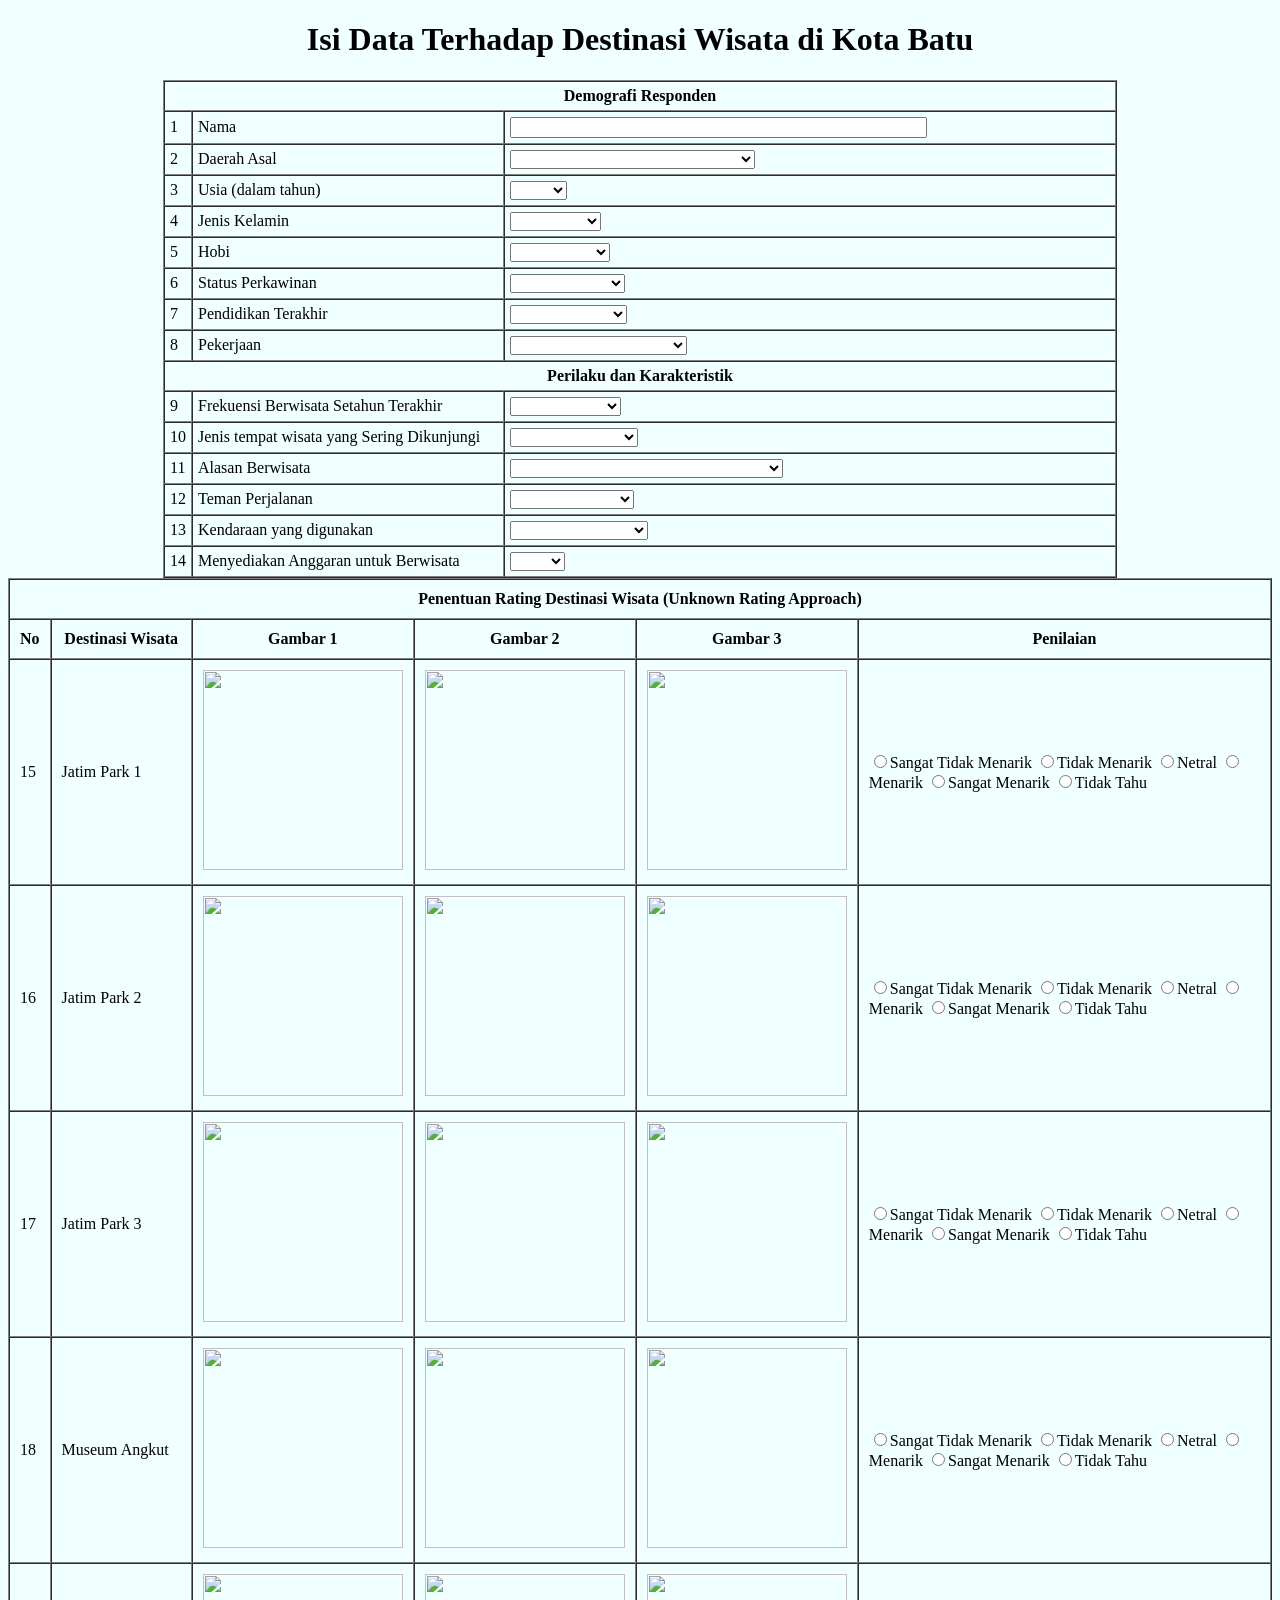
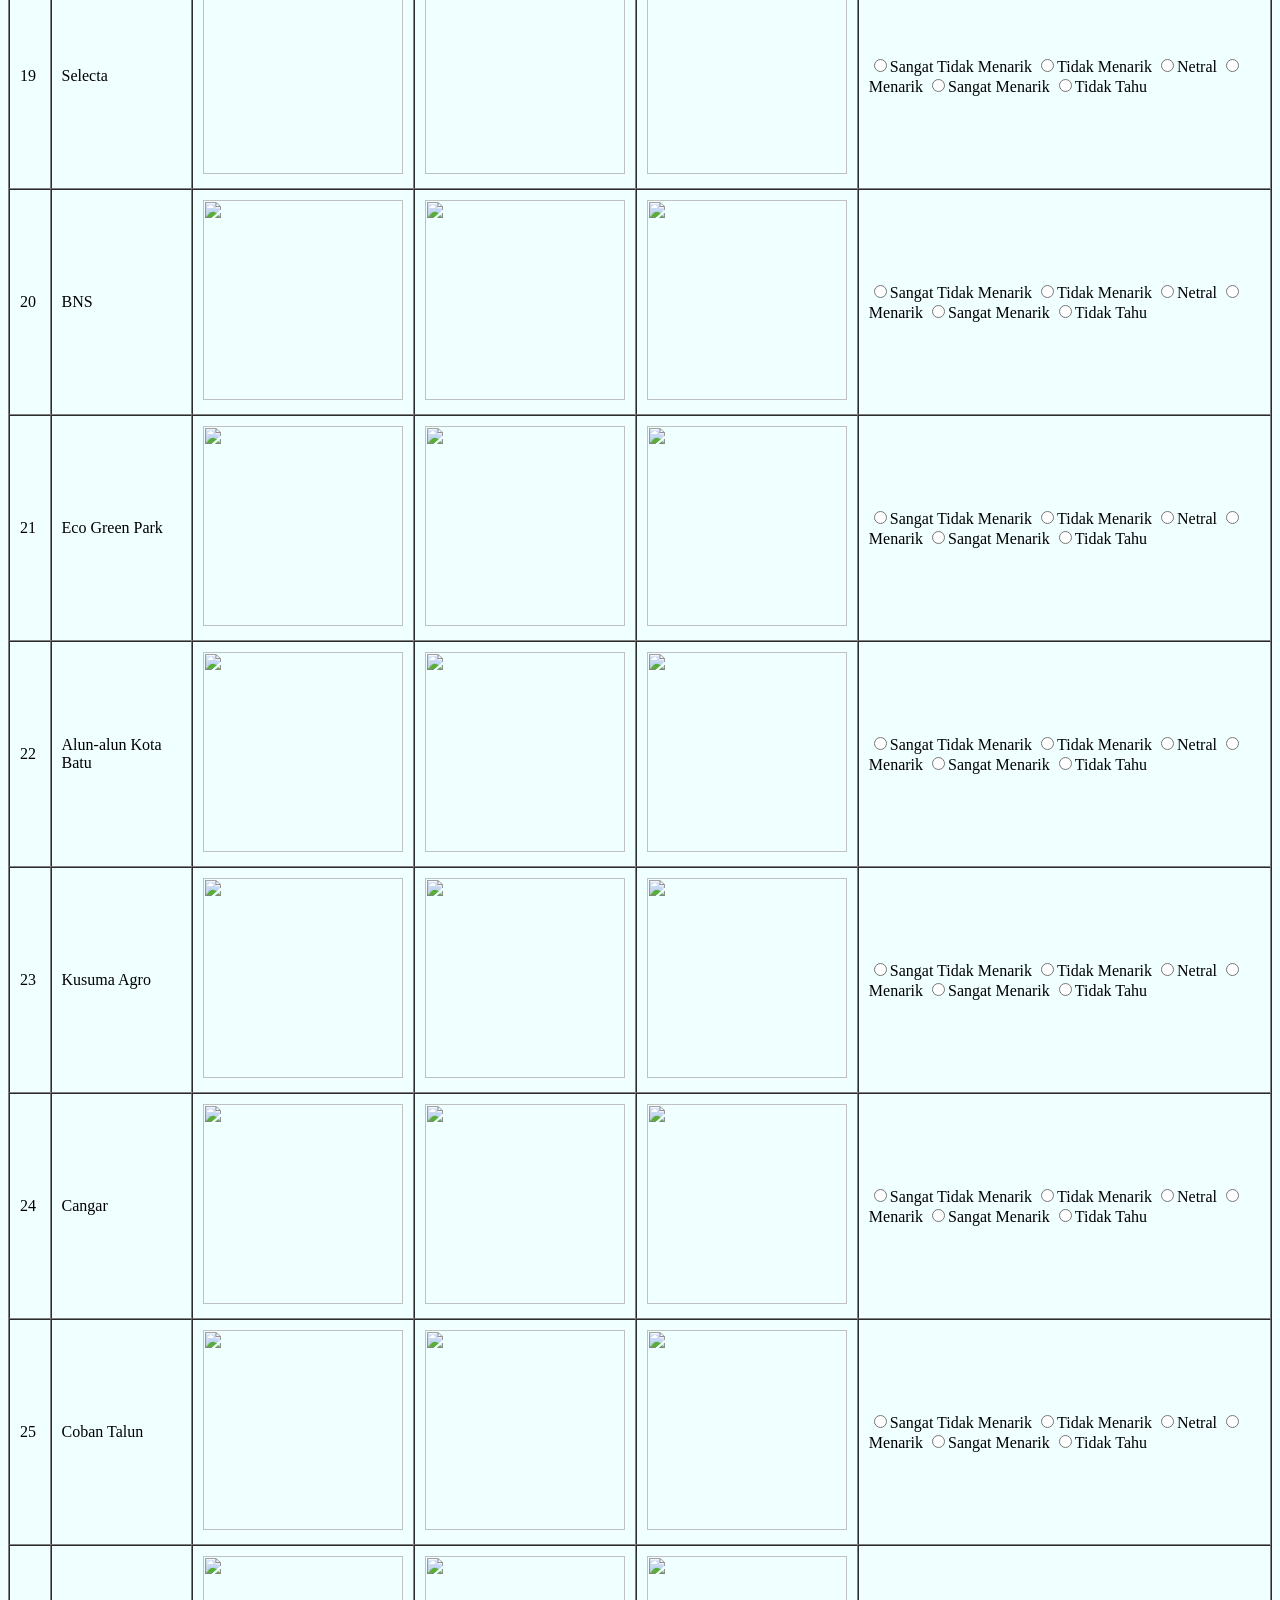
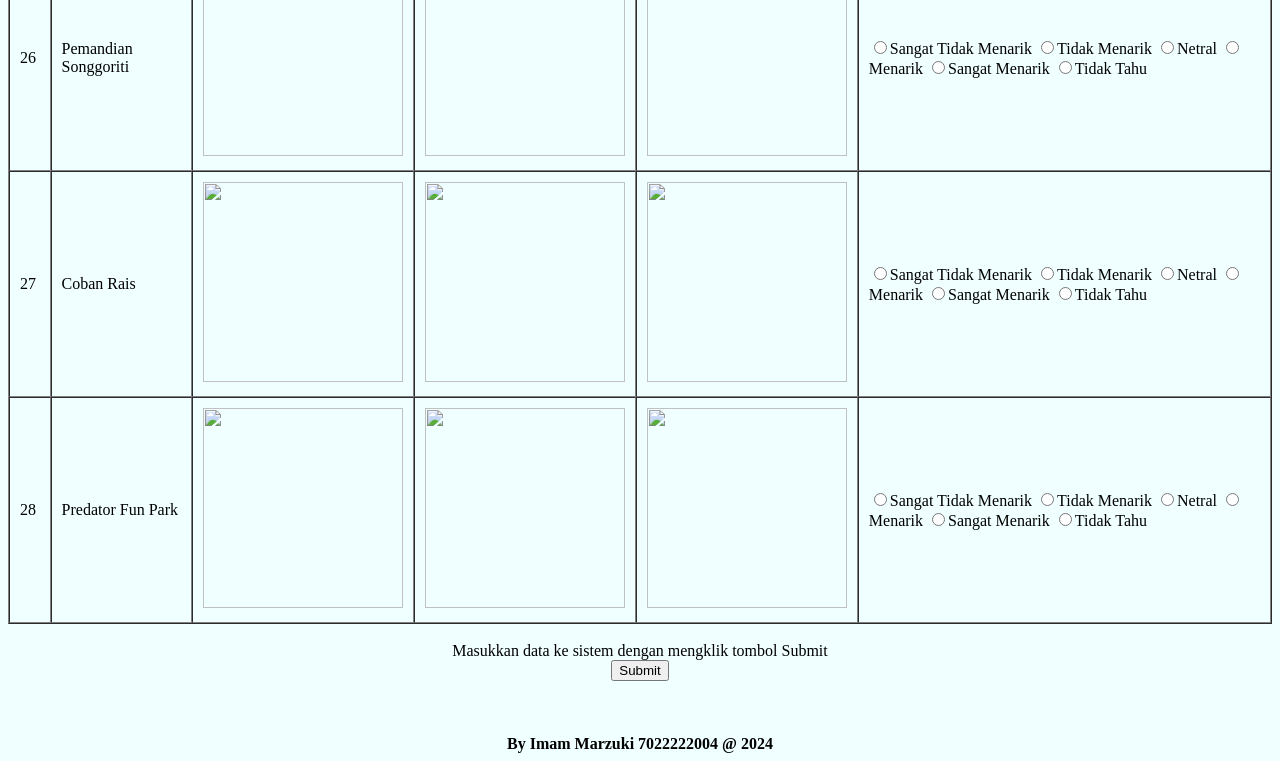
==== commit f80f48f5: "Add files via upload" ====
--- a/isidata.html
+++ b/isidata.html
@@ -6,6 +6,7 @@
 <body bgcolor="azure">
 <div align="center">
 <h1>Isi Data Terhadap Destinasi Wisata di Kota Batu</h1>
+<form action="proses.php" method="get">
 <table border="1" cellpadding="5" cellspacing="0">
 <tr><th colspan="3">Demografi Responden</th></tr>
 <tr><td width="10">1</td><td width="300">Nama</td><td width="600"><input size="50" type="text" name="nama"></td></tr>
@@ -147,8 +148,8 @@
 <table>
 <table border="1" cellspacing="0" cellpadding="10">
 <tr><th colspan="6"> Penentuan Rating Destinasi Wisata (Unknown Rating Approach)</th></tr>
-<tr><th width="10">No</th><th width="150">Destinasi Wisata</th><th width="200">Gambar 1</th><th width="200">Gambar 2</th><th width="200">Gambar 3</th><th width="800">Penilaian</th></tr>
-<tr><td>11</td><td>Jatim Park 1</td><td><img src="gambar/jatimpark1/1.jpg" width="200" height="200"></td><td><img src="gambar/jatimpark1/2.jpg" width="200" height="200"></td><td><img src="gambar/jatimpark1/3.jpg" width="200" height="200"></td><td>
+<tr><th width="10">No</th><th width="150">Destinasi Wisata</th><th width="200">Gambar 1</th><th width="200">Gambar 2</th><th width="200">Gambar 3</th><th width="600">Penilaian</th></tr>
+<tr><td>15</td><td>Jatim Park 1</td><td><img src="gambar/jatimpark1/1.jpg" width="200" height="200"></td><td><img src="gambar/jatimpark1/2.jpg" width="200" height="200"></td><td><img src="gambar/jatimpark1/3.jpg" width="200" height="200"></td><td>
 <input type="radio" name="penilaianjatimpark1" value="1"/>Sangat Tidak Menarik
 <input type="radio" name="penilaianjatimpark1" value="2"/>Tidak Menarik
 <input type="radio" name="penilaianjatimpark1" value="3"/>Netral
@@ -156,7 +157,7 @@
 <input type="radio" name="penilaianjatimpark1" value="5"/>Sangat Menarik
 <input type="radio" name="penilaianjatimpark1" value="0"/>Tidak Tahu
 </td></tr>
-<tr><td>12</td><td>Jatim Park 2</td><td><img src="gambar/jatimpark2/1.jpeg" width="200" height="200"></td><td><img src="gambar/jatimpark2/2.jpg" width="200" height="200"></td><td><img src="gambar/jatimpark2/3.jpg" width="200" height="200"></td><td>
+<tr><td>16</td><td>Jatim Park 2</td><td><img src="gambar/jatimpark2/1.jpeg" width="200" height="200"></td><td><img src="gambar/jatimpark2/2.jpg" width="200" height="200"></td><td><img src="gambar/jatimpark2/3.jpg" width="200" height="200"></td><td>
 <input type="radio" name="penilaianjatimpark2" value="1"/>Sangat Tidak Menarik
 <input type="radio" name="penilaianjatimpark2" value="2"/>Tidak Menarik
 <input type="radio" name="penilaianjatimpark2" value="3"/>Netral
@@ -164,7 +165,7 @@
 <input type="radio" name="penilaianjatimpark2" value="5"/>Sangat Menarik
 <input type="radio" name="penilaianjatimpark2" value="0"/>Tidak Tahu
 </td></tr>
-<tr><td>13</td><td>Jatim Park 3?</td><td><img src="gambar/jatimpark3/1.jpg" width="200" height="200"></td><td><img src="gambar/jatimpark3/2.jpeg" width="200" height="200"></td><td><img src="gambar/jatimpark3/3.jpg" width="200" height="200"></td><td>
+<tr><td>17</td><td>Jatim Park 3</td><td><img src="gambar/jatimpark3/1.jpg" width="200" height="200"></td><td><img src="gambar/jatimpark3/2.jpeg" width="200" height="200"></td><td><img src="gambar/jatimpark3/3.jpg" width="200" height="200"></td><td>
 <input type="radio" name="penilaianjatimpark3" value="1"/>Sangat Tidak Menarik
 <input type="radio" name="penilaianjatimpark3" value="2"/>Tidak Menarik
 <input type="radio" name="penilaianjatimpark3" value="3"/>Netral
@@ -172,7 +173,7 @@
 <input type="radio" name="penilaianjatimpark3" value="5"/>Sangat Menarik
 <input type="radio" name="penilaianjatimpark3" value="0"/>Tidak Tahu
 </td></tr>
-<tr><td>14</td><td>Museum Angkut</td><td><img src="gambar/museumangkut/1.jpg" width="200" height="200"></td><td><img src="gambar/museumangkut/2.jpg" width="200" height="200"></td><td><img src="gambar/museumangkut/3.jpg" width="200" height="200"></td><td>
+<tr><td>18</td><td>Museum Angkut</td><td><img src="gambar/museumangkut/1.jpg" width="200" height="200"></td><td><img src="gambar/museumangkut/2.jpg" width="200" height="200"></td><td><img src="gambar/museumangkut/3.jpg" width="200" height="200"></td><td>
 <input type="radio" name="penilaianmuseumangkut" value="1"/>Sangat Tidak Menarik
 <input type="radio" name="penilaianmuseumangkut" value="2"/>Tidak Menarik
 <input type="radio" name="penilaianmuseumangkut" value="3"/>Netral
@@ -180,7 +181,7 @@
 <input type="radio" name="penilaianmuseumangkut" value="5"/>Sangat Menarik
 <input type="radio" name="penilaianmuseumangkut" value="0"/>Tidak Tahu
 </td></tr>
-<tr><td>15</td><td>Selecta</td><td><img src="gambar/selecta/1.jpeg" width="200" height="200"></td><td><img src="gambar/selecta/2.jpg" width="200" height="200"></td><td><img src="gambar/selecta/3.jpg" width="200" height="200"></td><td>
+<tr><td>19</td><td>Selecta</td><td><img src="gambar/selecta/1.jpeg" width="200" height="200"></td><td><img src="gambar/selecta/2.jpg" width="200" height="200"></td><td><img src="gambar/selecta/3.jpg" width="200" height="200"></td><td>
 <input type="radio" name="penilaianselecta" value="1"/>Sangat Tidak Menarik
 <input type="radio" name="penilaianselecta" value="2"/>Tidak Menarik
 <input type="radio" name="penilaianselecta" value="3"/>Netral
@@ -188,7 +189,7 @@
 <input type="radio" name="penilaianselecta" value="5"/>Sangat Menarik
 <input type="radio" name="penilaianselecta" value="0"/>Tidak Tahu
 </td></tr>
-<tr><td>16</td><td>BNS</td><td><img src="gambar/bns/1.jpg" width="200" height="200"></td><td><img src="gambar/bns/2.jpeg" width="200" height="200"></td><td><img src="gambar/bns/3.jpg" width="200" height="200"></td><td>
+<tr><td>20</td><td>BNS</td><td><img src="gambar/bns/1.jpg" width="200" height="200"></td><td><img src="gambar/bns/2.jpeg" width="200" height="200"></td><td><img src="gambar/bns/3.jpg" width="200" height="200"></td><td>
 <input type="radio" name="penilaianbns" value="1"/>Sangat Tidak Menarik
 <input type="radio" name="penilaianbns" value="2"/>Tidak Menarik
 <input type="radio" name="penilaianbns" value="3"/>Netral
@@ -196,7 +197,7 @@
 <input type="radio" name="penilaianbns" value="5"/>Sangat Menarik
 <input type="radio" name="penilaianbns" value="0"/>Tidak Tahu
 </td></tr>
-<tr><td>17</td><td>Eko Green Park</td><td><img src="gambar/ecogreenpark/1.jpg" width="200" height="200"></td><td><img src="gambar/ecogreenpark/2.jpg" width="200" height="200"></td><td><img src="gambar/ecogreenpark/3.jpg" width="200" height="200"></td><td>
+<tr><td>21</td><td>Eco Green Park</td><td><img src="gambar/ecogreenpark/1.jpg" width="200" height="200"></td><td><img src="gambar/ecogreenpark/2.jpg" width="200" height="200"></td><td><img src="gambar/ecogreenpark/3.jpg" width="200" height="200"></td><td>
 <input type="radio" name="penilaianecogreenpark" value="1"/>Sangat Tidak Menarik
 <input type="radio" name="penilaianecogreenpark" value="2"/>Tidak Menarik
 <input type="radio" name="penilaianecogreenpark" value="3"/>Netral
@@ -204,7 +205,7 @@
 <input type="radio" name="penilaianecogreenpark" value="5"/>Sangat Menarik
 <input type="radio" name="penilaianecogreenpark" value="0"/>Tidak Tahu
 </td></tr>
-<tr><td>18</td><td>Alun-alun Kota Batu</td><td><img src="gambar/alunalunkotabatu/1.jpg" width="200" height="200"></td><td><img src="gambar/alunalunkotabatu/2.jpg" width="200" height="200"></td><td><img src="gambar/alunalunkotabatu/3.jpg" width="200" height="200"></td><td>
+<tr><td>22</td><td>Alun-alun Kota Batu</td><td><img src="gambar/alunalunkotabatu/1.jpg" width="200" height="200"></td><td><img src="gambar/alunalunkotabatu/2.jpg" width="200" height="200"></td><td><img src="gambar/alunalunkotabatu/3.jpg" width="200" height="200"></td><td>
 <input type="radio" name="penilaianalunalunkotabatu" value="1"/>Sangat Tidak Menarik
 <input type="radio" name="penilaianalunalunkotabatu" value="2"/>Tidak Menarik
 <input type="radio" name="penilaianalunalunkotabatu" value="3"/>Netral
@@ -212,7 +213,7 @@
 <input type="radio" name="penilaianalunalunkotabatu" value="5"/>Sangat Menarik
 <input type="radio" name="penilaianalunalunkotabatu" value="0"/>Tidak Tahu
 </td></tr>
-<tr><td>19</td><td>Kusuma Agro</td><td><img src="gambar/kusumaagro/1.jpeg" width="200" height="200"></td><td><img src="gambar/kusumaagro/2.jpg" width="200" height="200"></td><td><img src="gambar/kusumaagro/3.jpg" width="200" height="200"></td><td>
+<tr><td>23</td><td>Kusuma Agro</td><td><img src="gambar/kusumaagro/1.jpeg" width="200" height="200"></td><td><img src="gambar/kusumaagro/2.jpg" width="200" height="200"></td><td><img src="gambar/kusumaagro/3.jpg" width="200" height="200"></td><td>
 <input type="radio" name="penilaiankusumaagro" value="1"/>Sangat Tidak Menarik
 <input type="radio" name="penilaiankusumaagro" value="2"/>Tidak Menarik
 <input type="radio" name="penilaiankusumaagro" value="3"/>Netral
@@ -220,7 +221,7 @@
 <input type="radio" name="penilaiankusumaagro" value="5"/>Sangat Menarik
 <input type="radio" name="penilaiankusumaagro" value="0"/>Tidak Tahu
 </td></tr>
-<tr><td>20</td><td>Cangar</td><td><img src="gambar/cangar/1.jpg" width="200" height="200"></td><td><img src="gambar/cangar/2.jpg" width="200" height="200"></td><td><img src="gambar/cangar/3.jpg" width="200" height="200"></td><td>
+<tr><td>24</td><td>Cangar</td><td><img src="gambar/cangar/1.jpg" width="200" height="200"></td><td><img src="gambar/cangar/2.jpg" width="200" height="200"></td><td><img src="gambar/cangar/3.jpg" width="200" height="200"></td><td>
 <input type="radio" name="penilaiancangar" value="1"/>Sangat Tidak Menarik
 <input type="radio" name="penilaiancangar" value="2"/>Tidak Menarik
 <input type="radio" name="penilaiancangar" value="3"/>Netral
@@ -228,7 +229,7 @@
 <input type="radio" name="penilaiancangar" value="5"/>Sangat Menarik
 <input type="radio" name="penilaiancangar" value="0"/>Tidak Tahu
 </td></tr>
-<tr><td>21</td><td>Coban Talun</td><td><img src="gambar/cobantalun/1.jpg" width="200" height="200"></td><td><img src="gambar/cobantalun/2.jpg" width="200" height="200"></td><td><img src="gambar/cobantalun/3.jpg" width="200" height="200"></td><td>
+<tr><td>25</td><td>Coban Talun</td><td><img src="gambar/cobantalun/1.jpg" width="200" height="200"></td><td><img src="gambar/cobantalun/2.jpg" width="200" height="200"></td><td><img src="gambar/cobantalun/3.jpg" width="200" height="200"></td><td>
 <input type="radio" name="penilaiancobantalun" value="1"/>Sangat Tidak Menarik
 <input type="radio" name="penilaiancobantalun" value="2"/>Tidak Menarik
 <input type="radio" name="penilaiancobantalun" value="3"/>Netral
@@ -236,7 +237,7 @@
 <input type="radio" name="penilaiancobantalun" value="5"/>Sangat Menarik
 <input type="radio" name="penilaiancobantalun" value="0"/>Tidak Tahu
 </td></tr>
-<tr><td>22</td><td>Pemandian Songgoriti</td><td><img src="gambar/pemandiansonggoriti/1.jpg" width="200" height="200"></td><td><img src="gambar/pemandiansonggoriti/2.jpg" width="200" height="200"></td><td><img src="gambar/pemandiansonggoriti/3.jpg" width="200" height="200"></td><td>
+<tr><td>26</td><td>Pemandian Songgoriti</td><td><img src="gambar/pemandiansonggoriti/1.jpg" width="200" height="200"></td><td><img src="gambar/pemandiansonggoriti/2.jpg" width="200" height="200"></td><td><img src="gambar/pemandiansonggoriti/3.jpg" width="200" height="200"></td><td>
 <input type="radio" name="penilaianpemandiansonggoriti" value="1"/>Sangat Tidak Menarik
 <input type="radio" name="penilaianpemandiansonggoriti" value="2"/>Tidak Menarik
 <input type="radio" name="penilaianpemandiansonggoriti" value="3"/>Netral
@@ -244,7 +245,7 @@
 <input type="radio" name="penilaianpemandiansonggoriti" value="5"/>Sangat Menarik
 <input type="radio" name="penilaianpemandiansonggoriti" value="0"/>Tidak Tahu
 </td></tr>
-<tr><td>23</td><td>Coban Rais</td><td><img src="gambar/cobanrais/1.jpg" width="200" height="200"></td><td><img src="gambar/cobanrais/2.jpg" width="200" height="200"></td><td><img src="gambar/cobanrais/3.jpg" width="200" height="200"></td><td>
+<tr><td>27</td><td>Coban Rais</td><td><img src="gambar/cobanrais/1.jpg" width="200" height="200"></td><td><img src="gambar/cobanrais/2.jpg" width="200" height="200"></td><td><img src="gambar/cobanrais/3.jpg" width="200" height="200"></td><td>
 <input type="radio" name="penilaiancobanrais" value="1"/>Sangat Tidak Menarik
 <input type="radio" name="penilaiancobanrais" value="2"/>Tidak Menarik
 <input type="radio" name="penilaiancobanrais" value="3"/>Netral
@@ -252,7 +253,7 @@
 <input type="radio" name="penilaiancobanrais" value="5"/>Sangat Menarik
 <input type="radio" name="penilaiancobanrais" value="0"/>Tidak Tahu
 </td></tr>
-<tr><td>24</td><td>Predator Fun Park</td><td><img src="gambar/predatorfunpark/1.jpg" width="200" height="200"></td><td><img src="gambar/predatorfunpark/2.jpg" width="200" height="200"></td><td><img src="gambar/predatorfunpark/3.jpg" width="200" height="200"></td><td>
+<tr><td>28</td><td>Predator Fun Park</td><td><img src="gambar/predatorfunpark/1.jpg" width="200" height="200"></td><td><img src="gambar/predatorfunpark/2.jpg" width="200" height="200"></td><td><img src="gambar/predatorfunpark/3.jpg" width="200" height="200"></td><td>
 <input type="radio" name="penilaianpredatorfunpark" value="1"/>Sangat Tidak Menarik
 <input type="radio" name="penilaianpredatorfunpark" value="2"/>Tidak Menarik
 <input type="radio" name="penilaianpredatorfunpark" value="3"/>Netral
@@ -262,6 +263,10 @@
 </td></tr>
 </table>
 <br>
+Masukkan data ke sistem dengan mengklik tombol Submit<br>
+<input type="submit" value="Submit">
+</form>
+<br>
 <br>
 <br>
 <b>By Imam Marzuki 7022222004 @ 2024</b>
